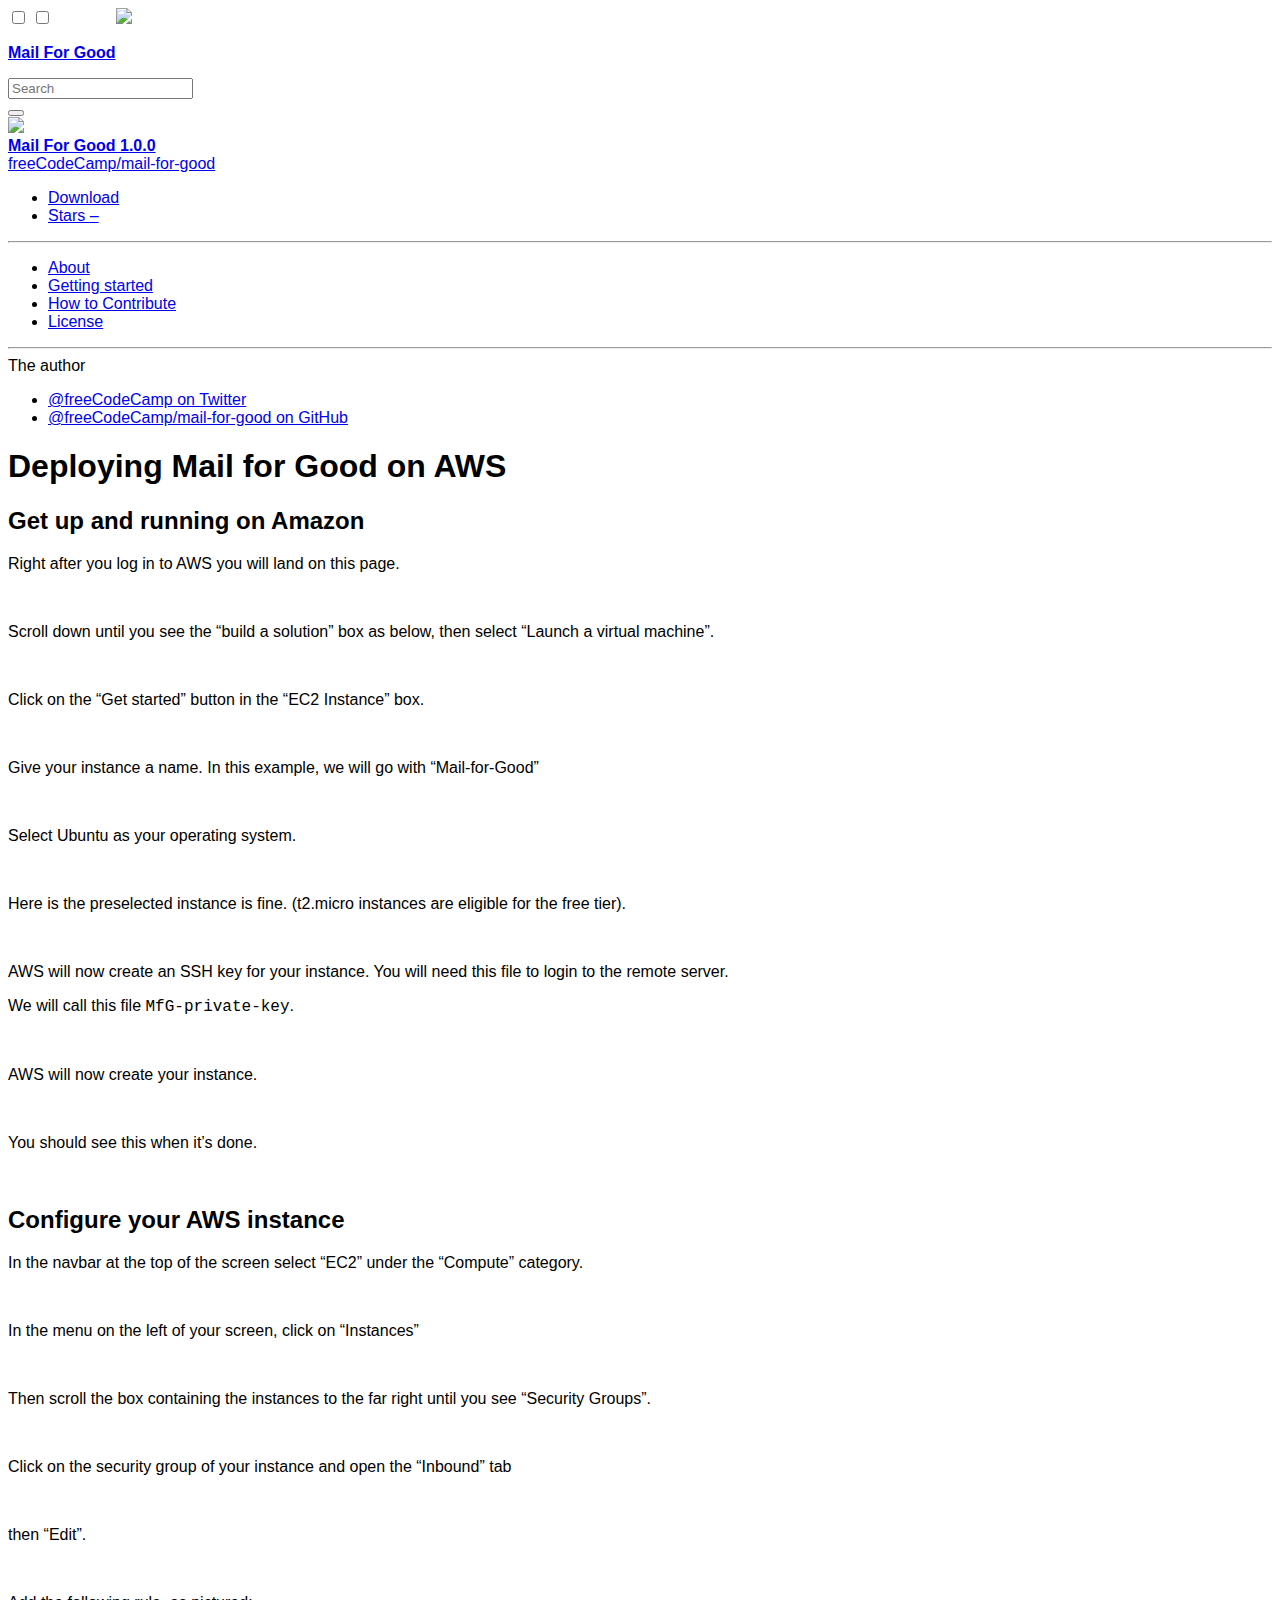
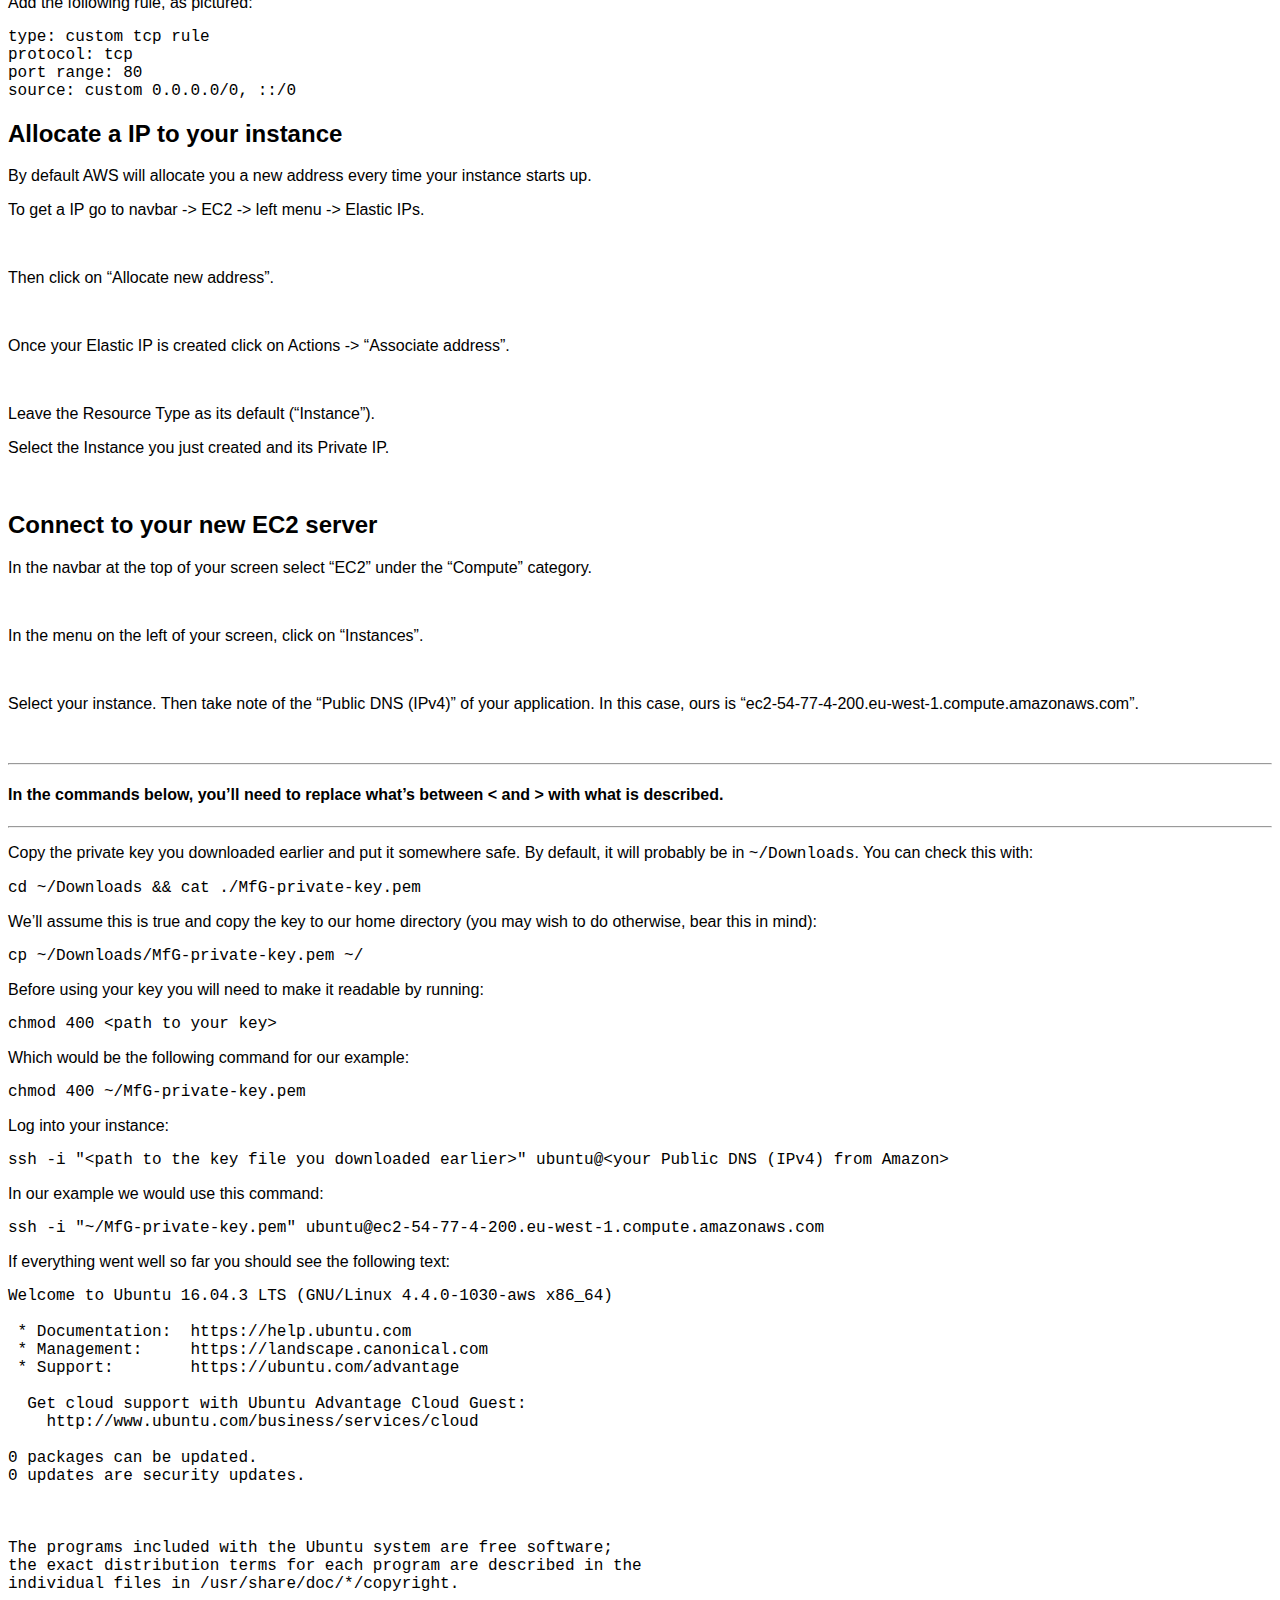
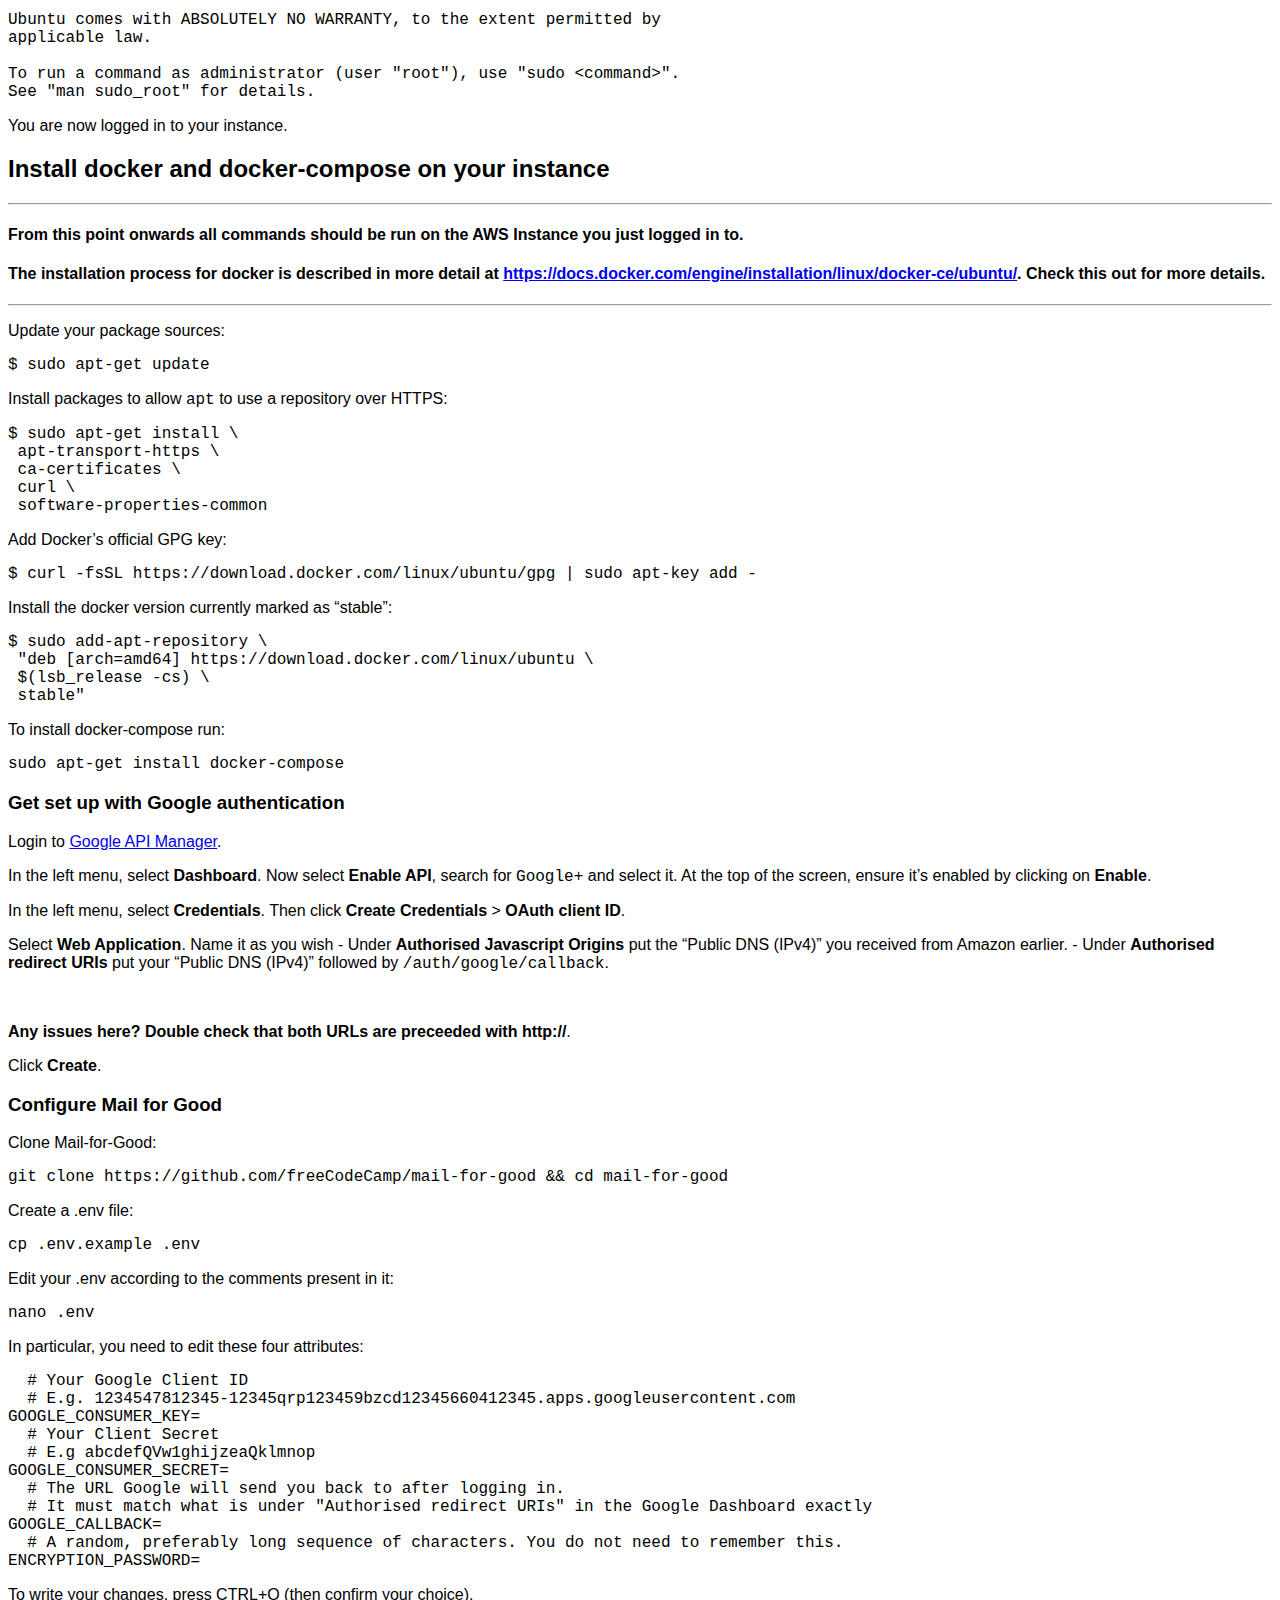
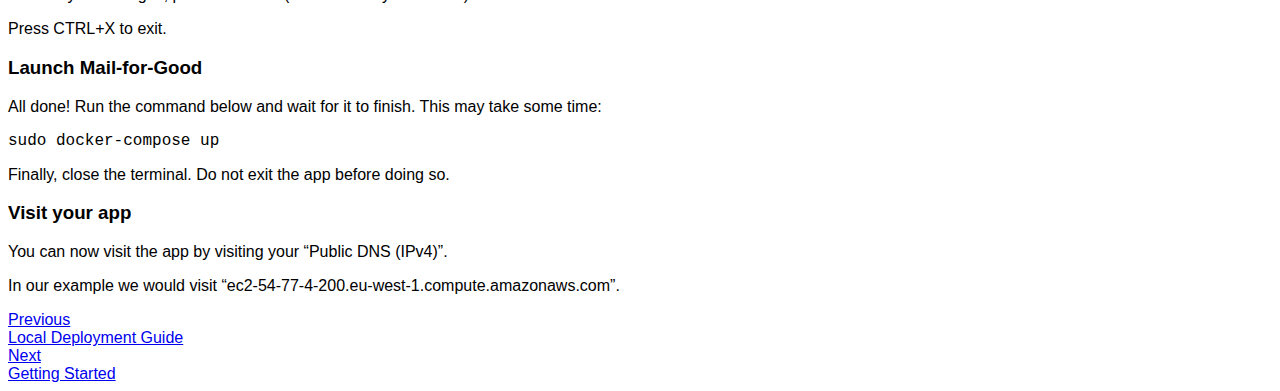
==== public/aws-deployment-guide/index.html @ 0693b425 "first test" ====
<!DOCTYPE html>
  
  
  
  
   <html class="no-js"> 

  <head lang="en-us">
    <meta charset="utf-8">
    <meta name="viewport" content="width=device-width,user-scalable=no,initial-scale=1,maximum-scale=1">
    <meta http-equiv="X-UA-Compatible" content="IE=10" />
    <title>Deploying Mail for Good on AWS - Mail For Good</title>
    <meta name="generator" content="Hugo 0.29" />

    
    <meta name="description" content="An open source app for sending millions of emails as cheaply as possible.">
    
    <link rel="canonical" href="/aws-deployment-guide/">
    
    <meta name="author" content="Free Code Camp">
    

    <meta property="og:url" content="/aws-deployment-guide/">
    <meta property="og:title" content="Mail For Good">
    <meta property="og:image" content="/logo.png">
    <meta name="apple-mobile-web-app-title" content="Mail For Good">
    <meta name="apple-mobile-web-app-capable" content="yes">
    <meta name="apple-mobile-web-app-status-bar-style" content="black-translucent">

    <link rel="shortcut icon" type="image/x-icon" href="/logo.png">
    <link rel="icon" type="image/x-icon" href="/logo.png">

    <style>
      @font-face {
        font-family: 'Icon';
        src: url('/fonts/icon.eot');
        src: url('/fonts/icon.eot')
               format('embedded-opentype'),
             url('/fonts/icon.woff')
               format('woff'),
             url('/fonts/icon.ttf')
               format('truetype'),
             url('/fonts/icon.svg')
               format('svg');
        font-weight: normal;
        font-style: normal;
      }
    </style>
    <link rel="stylesheet" href="/stylesheets/application.css">
    <link rel="stylesheet" href="/stylesheets/temporary.css">
    <link rel="stylesheet" href="/stylesheets/palettes.css">
    <link rel="stylesheet" href="/stylesheets/highlight/highlight.css">
    <link rel="stylesheet" type="text/css" href="/modal.css">

    
    
    
    <link rel="stylesheet" href="//fonts.googleapis.com/css?family=%27Lato%27%2c%20sans-serif:400,700|Ubuntu&#43;Mono">
    <style>
      body, input {
        font-family: '\27Lato\27, sans-serif', Helvetica, Arial, sans-serif;
      }
      pre, code {
        font-family: 'Ubuntu Mono', 'Courier New', 'Courier', monospace;
      }
    </style>

    
    <script src="/javascripts/modernizr.js"></script>

    

  </head>
  <body class="palette-primary-green palette-accent-yellow">



	
	


<div class="backdrop">
	<div class="backdrop-paper"></div>
</div>

<input class="toggle" type="checkbox" id="toggle-drawer">
<input class="toggle" type="checkbox" id="toggle-search">
<label class="toggle-button overlay" for="toggle-drawer"></label>

<header class="header">
	<nav aria-label="Header">
  <div class="bar default">
    <div class="button button-menu" role="button" aria-label="Menu">
      <label class="toggle-button icon icon-menu" for="toggle-drawer">
        <span></span>
      </label>
    </div>
    <div class="stretch">
      <div class="title" style="display: flex; align-items: flex-start;">
        <p style="font-weight: bold;"><a href="/">Mail For Good</a></p> <img src="/logo.png" style="max-height: 5rem; margin-top: -1.25rem;" />
      </div>
    </div>

    
    <div class="button button-twitter" role="button" aria-label="Twitter">
       <a href="https://twitter.com/freeCodeCamp" title="@freeCodeCamp on Twitter" target="_blank" class="toggle-button icon icon-twitter"></a>
    </div>
    

    
    <div class="button button-github" role="button" aria-label="GitHub">
      <a href="https://github.com/freeCodeCamp/mail-for-good" title="@freeCodeCamp/mail-for-good on GitHub" target="_blank" class="toggle-button icon icon-github"></a>
    </div>
    
    
        
  </div>
  <div class="bar search">
    <div class="button button-close" role="button" aria-label="Close">
      <label class="toggle-button icon icon-back" for="toggle-search"></label>
    </div>
    <div class="stretch">
      <div class="field">
        <input class="query" type="text" placeholder="Search" autocapitalize="off" autocorrect="off" autocomplete="off" spellcheck>
      </div>
    </div>
    <div class="button button-reset" role="button" aria-label="Search">
      <button class="toggle-button icon icon-close" id="reset-search"></button>
    </div>
  </div>
</nav>
</header>

<main class="main">
	<div class="drawer">
		<nav aria-label="Navigation">
  <a href="https://github.com/freeCodeCamp/mail-for-good" class="project">
    <div class="banner">
      
        <div class="logo">
          <img src="/logo.png">
        </div>
      
      <div class="name">
        <strong>Mail For Good <span class="version">1.0.0</span></strong>
        
          <br>
          freeCodeCamp/mail-for-good
        
      </div>
    </div>
  </a>

  <div class="scrollable">
    <div class="wrapper">
      
        <ul class="repo">
          <li class="repo-download">
            <a href="https://github.com/freeCodeCamp/mail-for-good/archive/master.zip" target="_blank" title="Download" data-action="download">
              <i class="icon icon-download"></i> Download
            </a>
          </li>
          <li class="repo-stars">
            <a href="https://github.com/freeCodeCamp/mail-for-good/stargazers" target="_blank" title="Stargazers" data-action="star">
              <i class="icon icon-star"></i> Stars
              <span class="count">&ndash;</span>
            </a>
          </li>
        </ul>
        <hr>
      

      <div class="toc">
        
        <ul>
          




<li>
  
    



<a  title="About" href="/">
	
	About
</a>



  
</li>



<li>
  
    



<a  title="Getting started" href="/getting-started/">
	
	Getting started
</a>



  
</li>



<li>
  
    



<a  title="How to Contribute" href="/how-to-contribute/">
	
	How to Contribute
</a>



  
</li>



<li>
  
    



<a  title="License" href="/license/">
	
	License
</a>



  
</li>


        </ul>
        

        
        <hr>
        <span class="section">The author</span>
        
        <ul>
          
          <li>
            <a href="https://twitter.com/freeCodeCamp" target="_blank" title="@freeCodeCamp on Twitter">
              @freeCodeCamp on Twitter
            </a>
          </li>
          

          
          <li>
            <a href="https://github.com/freeCodeCamp/mail-for-good" target="_blank" title="@freeCodeCamp/mail-for-good on GitHub">
              @freeCodeCamp/mail-for-good on GitHub
            </a>
          </li>
          

          
        </ul>
        
      </div>
    </div>
  </div>
</nav>

	</div>

	<article class="article">
		<div class="wrapper">
			<h1>Deploying Mail for Good on AWS </h1>

			

<h2 id="get-up-and-running-on-amazon">Get up and running on Amazon</h2>

<p>Right after you log in to AWS you will land on this page.</p>

<p><img src="/1.png" alt="" /></p>

<p>Scroll down until you see the &ldquo;build a solution&rdquo; box as below, then select &ldquo;Launch a virtual machine&rdquo;.</p>

<p><img src="/2.png" alt="" /></p>

<p>Click on the &ldquo;Get started&rdquo; button in the &ldquo;EC2 Instance&rdquo; box.</p>

<p><img src="/3.png" alt="" /></p>

<p>Give your instance a name. In this example, we will go with &ldquo;Mail-for-Good&rdquo;</p>

<p><img src="/4.png" alt="" /></p>

<p>Select Ubuntu as your operating system.</p>

<p><img src="/5.png" alt="" /></p>

<p>Here is the preselected instance is fine. (t2.micro instances are eligible for the free tier).</p>

<p><img src="/6.png" alt="" /></p>

<p>AWS will now create an SSH key for your instance. You will need this file to login to the remote server.</p>

<p>We will call this file <code>MfG-private-key</code>.</p>

<p><img src="/7.png" alt="" /></p>

<p>AWS will now create your instance.</p>

<p><img src="/8.png" alt="" /></p>

<p>You should see this when it&rsquo;s done.</p>

<p><img src="/9.png" alt="" /></p>

<h2 id="configure-your-aws-instance">Configure your AWS instance</h2>

<p>In the navbar at the top of the screen select &ldquo;EC2&rdquo; under the &ldquo;Compute&rdquo; category.</p>

<p><img src="/10.png" alt="" /></p>

<p>In the menu on the left of your screen, click on &ldquo;Instances&rdquo;</p>

<p><img src="/11.png" alt="" /></p>

<p>Then scroll the box containing the instances to the far right until you see &ldquo;Security Groups&rdquo;.</p>

<p><img src="/13.png" alt="" /></p>

<p>Click on the security group of your instance and open the &ldquo;Inbound&rdquo; tab</p>

<p><img src="/14.png" alt="" /></p>

<p>then &ldquo;Edit&rdquo;.</p>

<p><img src="/15.png" alt="" /></p>

<p>Add the following rule, as pictured:</p>

<pre><code>type: custom tcp rule
protocol: tcp
port range: 80
source: custom 0.0.0.0/0, ::/0
</code></pre>

<h2 id="allocate-a-ip-to-your-instance">Allocate a  IP to your instance</h2>

<p>By default AWS will allocate you a new address every time your instance starts up.</p>

<p>To get a  IP go to navbar -&gt; EC2 -&gt; left menu -&gt; Elastic IPs.</p>

<p><img src="/navbar_ec2_elasticIP.png" alt="" /></p>

<p>Then click on &ldquo;Allocate new address&rdquo;.</p>

<p><img src="/elastic_allocate_new.png" alt="" /></p>

<p>Once your Elastic IP is created click on Actions -&gt; &ldquo;Associate address&rdquo;.</p>

<p><img src="/elastic_associate.png" alt="" /></p>

<p>Leave the Resource Type as its default (&ldquo;Instance&rdquo;).</p>

<p>Select the Instance you just created and its Private IP.</p>

<p><img src="/elastic_associate_conf.png" alt="" /></p>

<h2 id="connect-to-your-new-ec2-server">Connect to your new EC2 server</h2>

<p>In the navbar at the top of your screen select &ldquo;EC2&rdquo; under the &ldquo;Compute&rdquo; category.</p>

<p><img src="/10.png" alt="" /></p>

<p>In the menu on the left of your screen, click on &ldquo;Instances&rdquo;.</p>

<p><img src="/11.png" alt="" /></p>

<p>Select your instance. Then take note of the &ldquo;Public DNS (IPv4)&rdquo; of your application. In this case, ours is &ldquo;ec2-54-77-4-200.eu-west-1.compute.amazonaws.com&rdquo;.</p>

<p><img src="/12.png" alt="" /></p>

<hr />

<h4 id="in-the-commands-below-you-ll-need-to-replace-what-s-between-and-with-what-is-described">In the commands below, you&rsquo;ll need to replace what&rsquo;s between &lt; and &gt; with what is described.</h4>

<hr />

<p>Copy the private key you downloaded earlier and put it somewhere safe. By default, it will probably be in <code>~/Downloads</code>. You can check this with:</p>

<pre><code>cd ~/Downloads &amp;&amp; cat ./MfG-private-key.pem
</code></pre>

<p>We&rsquo;ll assume this is true and copy the key to our home directory (you may wish to do otherwise, bear this in mind):</p>

<pre><code>cp ~/Downloads/MfG-private-key.pem ~/
</code></pre>

<p>Before using your key you will need to make it readable by running:</p>

<pre><code>chmod 400 &lt;path to your key&gt;
</code></pre>

<p>Which would be the following command for our example:</p>

<pre><code>chmod 400 ~/MfG-private-key.pem
</code></pre>

<p>Log into your instance:</p>

<pre><code>ssh -i &quot;&lt;path to the key file you downloaded earlier&gt;&quot; ubuntu@&lt;your Public DNS (IPv4) from Amazon&gt;
</code></pre>

<p>In our example we would use this command:</p>

<pre><code>ssh -i &quot;~/MfG-private-key.pem&quot; ubuntu@ec2-54-77-4-200.eu-west-1.compute.amazonaws.com
</code></pre>

<p>If everything went well so far you should see the following text:</p>

<pre><code>Welcome to Ubuntu 16.04.3 LTS (GNU/Linux 4.4.0-1030-aws x86_64)

 * Documentation:  https://help.ubuntu.com
 * Management:     https://landscape.canonical.com
 * Support:        https://ubuntu.com/advantage

  Get cloud support with Ubuntu Advantage Cloud Guest:
    http://www.ubuntu.com/business/services/cloud

0 packages can be updated.
0 updates are security updates.



The programs included with the Ubuntu system are free software;
the exact distribution terms for each program are described in the
individual files in /usr/share/doc/*/copyright.

Ubuntu comes with ABSOLUTELY NO WARRANTY, to the extent permitted by
applicable law.

To run a command as administrator (user &quot;root&quot;), use &quot;sudo &lt;command&gt;&quot;.
See &quot;man sudo_root&quot; for details.
</code></pre>

<p>You are now logged in to your instance.</p>

<h2 id="install-docker-and-docker-compose-on-your-instance">Install docker and docker-compose on your instance</h2>

<hr />

<h4 id="from-this-point-onwards-all-commands-should-be-run-on-the-aws-instance-you-just-logged-in-to">From this point onwards all commands should be run on the AWS Instance you just logged in to.</h4>

<h4 id="the-installation-process-for-docker-is-described-in-more-detail-at-https-docs-docker-com-engine-installation-linux-docker-ce-ubuntu-check-this-out-for-more-details">The installation process for docker is described in more detail at <a href="https://docs.docker.com/engine/installation/linux/docker-ce/ubuntu/">https://docs.docker.com/engine/installation/linux/docker-ce/ubuntu/</a>. Check this out for more details.</h4>

<hr />

<p>Update your package sources:</p>

<pre><code>$ sudo apt-get update
</code></pre>

<p>Install packages to allow <code>apt</code> to use a repository over HTTPS:</p>

<pre><code>$ sudo apt-get install \
 apt-transport-https \
 ca-certificates \
 curl \
 software-properties-common
</code></pre>

<p>Add Docker’s official GPG key:</p>

<pre><code>$ curl -fsSL https://download.docker.com/linux/ubuntu/gpg | sudo apt-key add -
</code></pre>

<p>Install the docker version currently marked as &ldquo;stable&rdquo;:</p>

<pre><code>$ sudo add-apt-repository \
 &quot;deb [arch=amd64] https://download.docker.com/linux/ubuntu \
 $(lsb_release -cs) \
 stable&quot;
</code></pre>

<p>To install docker-compose run:</p>

<pre><code>sudo apt-get install docker-compose
</code></pre>

<h3 id="get-set-up-with-google-authentication">Get set up with Google authentication</h3>

<p>Login to <a href="https://console.developers.google.com/apis/">Google API Manager</a>.</p>

<p>In the left menu, select <strong>Dashboard</strong>. Now select <strong>Enable API</strong>, search for <code>Google+</code> and select it. At the top of the screen, ensure it&rsquo;s enabled by clicking on <strong>Enable</strong>.</p>

<p>In the left menu, select <strong>Credentials</strong>. Then click <strong>Create Credentials</strong> &gt; <strong>OAuth client ID</strong>.</p>

<p>Select <strong>Web Application</strong>. Name it as you wish
  - Under <strong>Authorised Javascript Origins</strong> put the “Public DNS (IPv4)” you received from Amazon earlier.
  - Under <strong>Authorised redirect URIs</strong> put your “Public DNS (IPv4)” followed by <code>/auth/google/callback</code>.</p>

<p><img src="/google_origins.png" alt="" /></p>

<p><strong>Any issues here? Double check that both URLs are preceeded with http://</strong>.</p>

<p>Click <strong>Create</strong>.</p>

<h3 id="configure-mail-for-good">Configure Mail for Good</h3>

<p>Clone Mail-for-Good:</p>

<pre><code>git clone https://github.com/freeCodeCamp/mail-for-good &amp;&amp; cd mail-for-good
</code></pre>

<p>Create a .env file:</p>

<pre><code>cp .env.example .env
</code></pre>

<p>Edit your .env according to the comments present in it:</p>

<pre><code>nano .env
</code></pre>

<p>In particular, you need to edit these four attributes:</p>

<pre><code>  # Your Google Client ID
  # E.g. 1234547812345-12345qrp123459bzcd12345660412345.apps.googleusercontent.com
GOOGLE_CONSUMER_KEY=
  # Your Client Secret
  # E.g abcdefQVw1ghijzeaQklmnop
GOOGLE_CONSUMER_SECRET=
  # The URL Google will send you back to after logging in.
  # It must match what is under &quot;Authorised redirect URIs&quot; in the Google Dashboard exactly
GOOGLE_CALLBACK=
  # A random, preferably long sequence of characters. You do not need to remember this.
ENCRYPTION_PASSWORD=
</code></pre>

<p>To write your changes, press CTRL+O (then confirm your choice).</p>

<p>Press CTRL+X to exit.</p>

<h3 id="launch-mail-for-good">Launch Mail-for-Good</h3>

<p>All done! Run the command below and wait for it to finish. This may take some time:</p>

<pre><code>sudo docker-compose up
</code></pre>

<p>Finally, close the terminal. Do not exit the app before doing so.</p>

<h3 id="visit-your-app">Visit your app</h3>

<p>You can now visit the app by visiting your &ldquo;Public DNS (IPv4)&rdquo;.</p>

<p>In our example we would visit &ldquo;ec2-54-77-4-200.eu-west-1.compute.amazonaws.com&rdquo;.</p>


			<footer class="footer">
				

<nav class="pagination" aria-label="Footer">
  <div class="previous">
  
      <a href="/local-deployment-guide/" title="Local Deployment Guide">
        <span class="direction">
          Previous
        </span>
        <div class="page">
          <div class="button button-previous" role="button" aria-label="Previous">
            <i class="icon icon-back"></i>
          </div>
          <div class="stretch">
            <div class="title">
              Local Deployment Guide
            </div>
          </div>
        </div>
      </a>
  
  </div>

  <div class="next">
  
      <a href="/getting-started/" title="Getting Started">
        <span class="direction">
          Next
        </span>
        <div class="page">
          <div class="stretch">
            <div class="title">
              Getting Started
            </div>
          </div>
          <div class="button button-next" role="button" aria-label="Next">
            <i class="icon icon-forward"></i>
          </div>
        </div>
      </a>
  
  </div>
</nav>





			</footer>
		</div>
	</article>

	<div class="results" role="status" aria-live="polite">
		<div class="scrollable">
			<div class="wrapper">
				<div class="meta"></div>
				<div class="list"></div>
			</div>
		</div>
	</div>
</main>

    <script>
    
      var base_url = '\/';
      var repo_id  = 'freeCodeCamp\/mail-for-good';
    
    </script>

    <script src="/javascripts/application.js"></script>
    

    <script>
      /* Add headers to scrollspy */
      var headers   = document.getElementsByTagName("h2");
      var scrollspy = document.getElementById('scrollspy');

      if(scrollspy) {
        if(headers.length > 0) {
          for(var i = 0; i < headers.length; i++) {
            var li = document.createElement("li");
            li.setAttribute("class", "anchor");

            var a  = document.createElement("a");
            a.setAttribute("href", "#" + headers[i].id);
            a.setAttribute("title", headers[i].innerHTML);
            a.innerHTML = headers[i].innerHTML;

            li.appendChild(a)
            scrollspy.appendChild(li);
          }
        } else {
          scrollspy.parentElement.removeChild(scrollspy)
        }


        /* Add permanent link next to the headers */
        var headers = document.querySelectorAll("h1, h2, h3, h4, h5, h6");

        for(var i = 0; i < headers.length; i++) {
            var a = document.createElement("a");
            a.setAttribute("class", "headerlink");
            a.setAttribute("href", "#" + headers[i].id);
            a.setAttribute("title", "Permanent link")
            a.innerHTML = "#";
            headers[i].appendChild(a);
        }
      }
    </script>

    

    <script src="//cdnjs.cloudflare.com/ajax/libs/highlight.js/9.8.0/highlight.min.js"></script>
    <script>hljs.initHighlightingOnLoad();</script>
  </body>
</html>
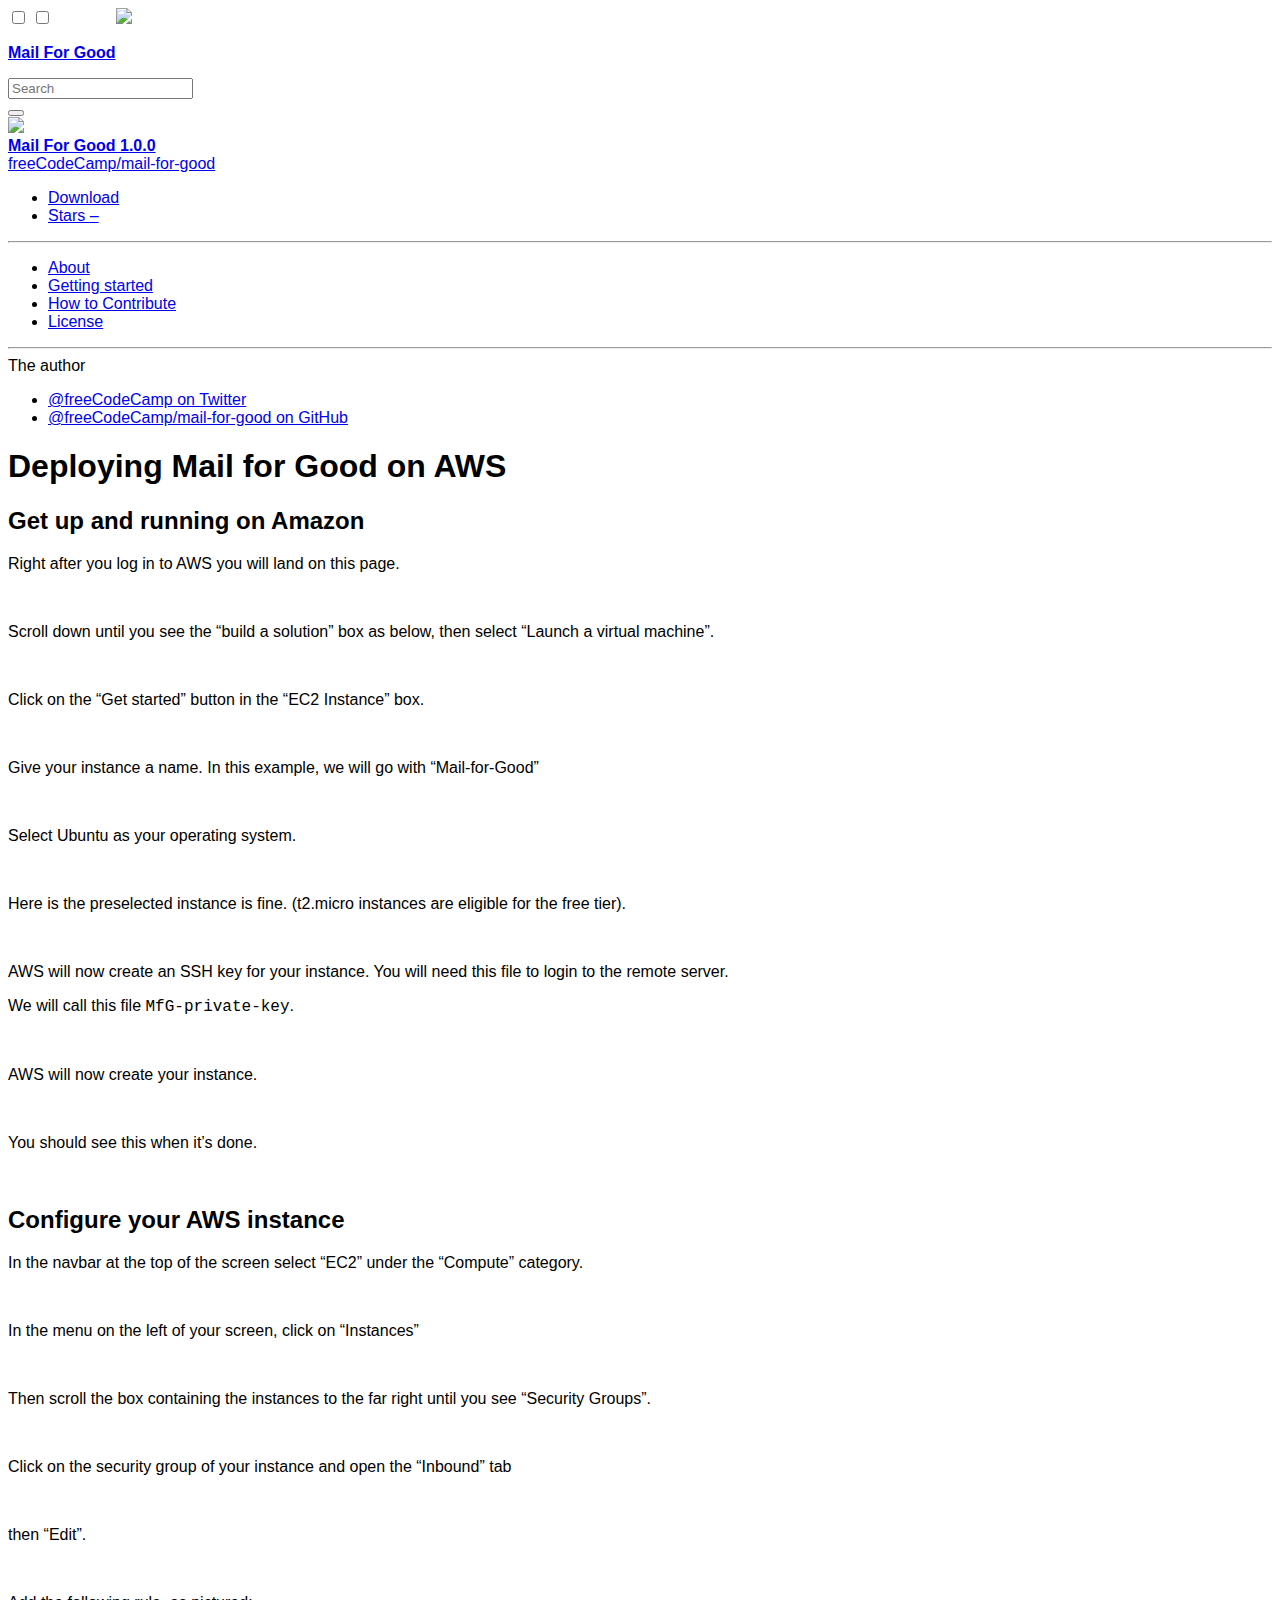
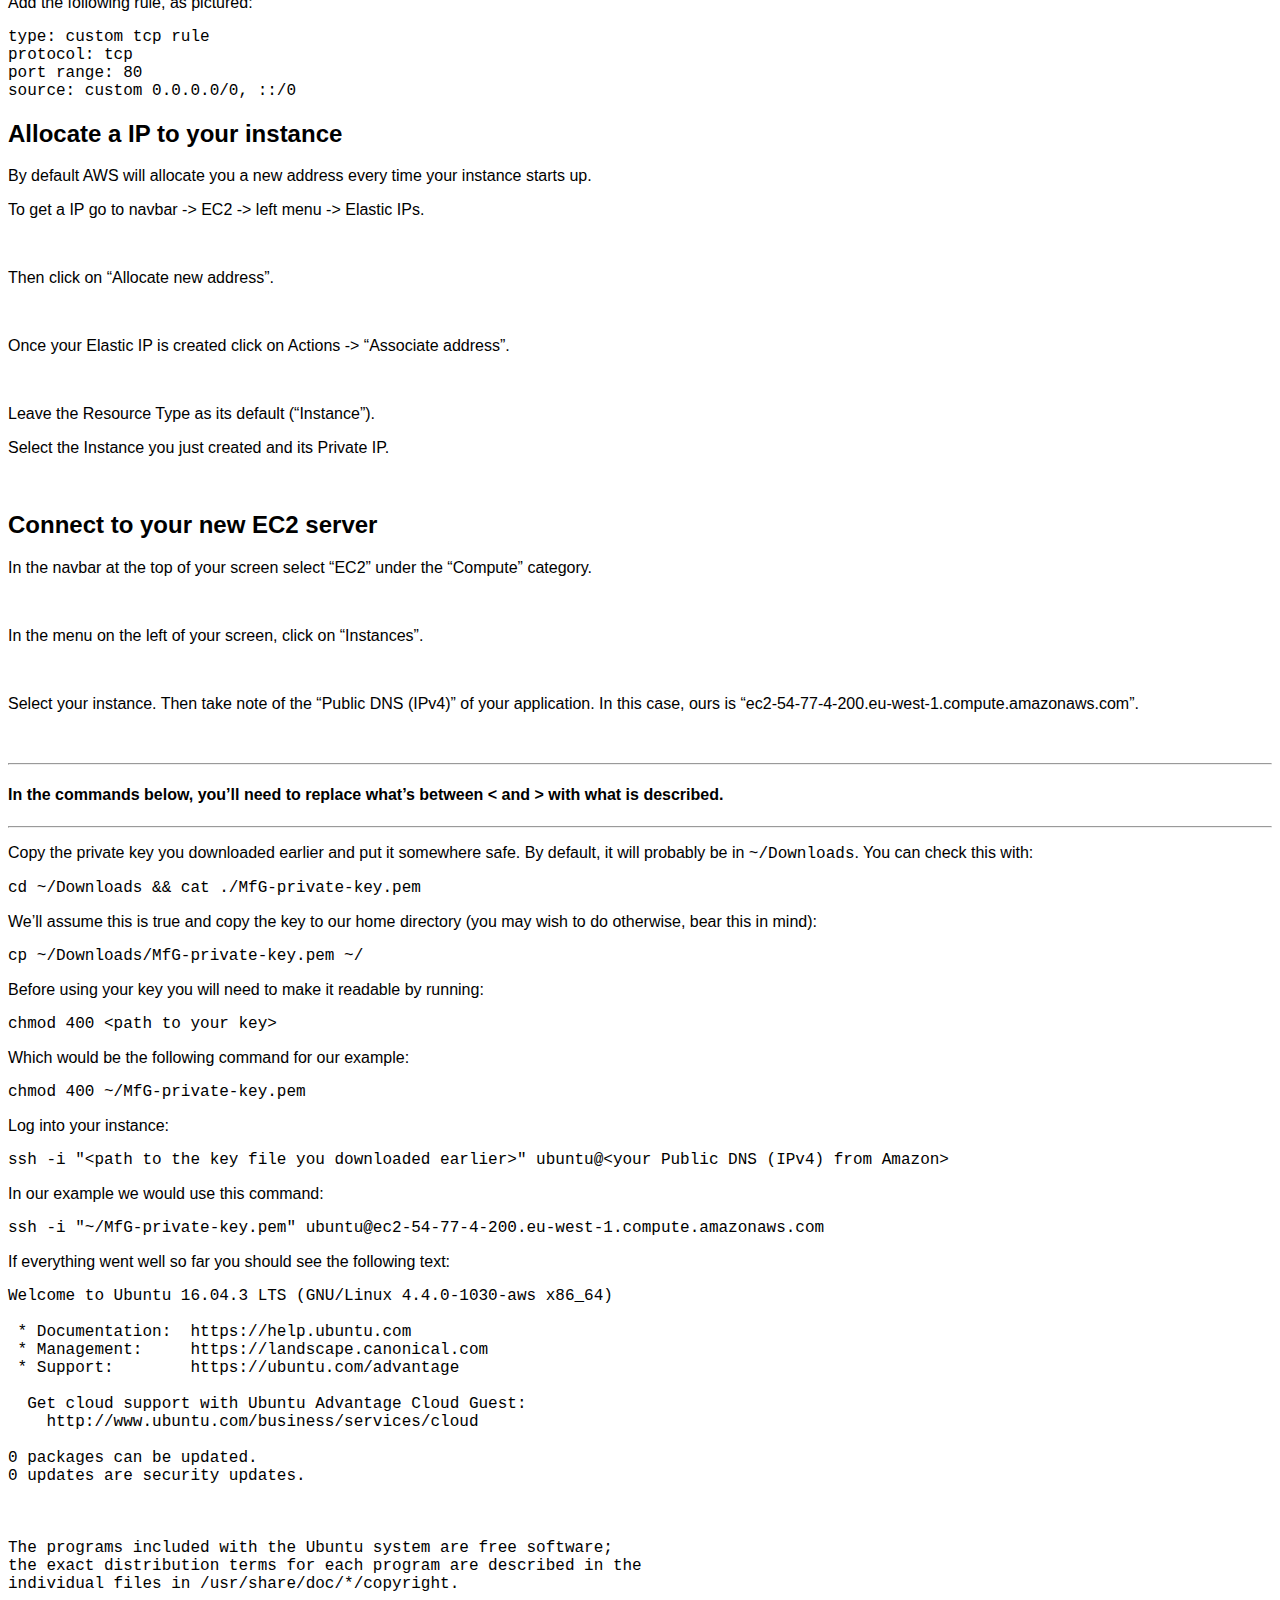
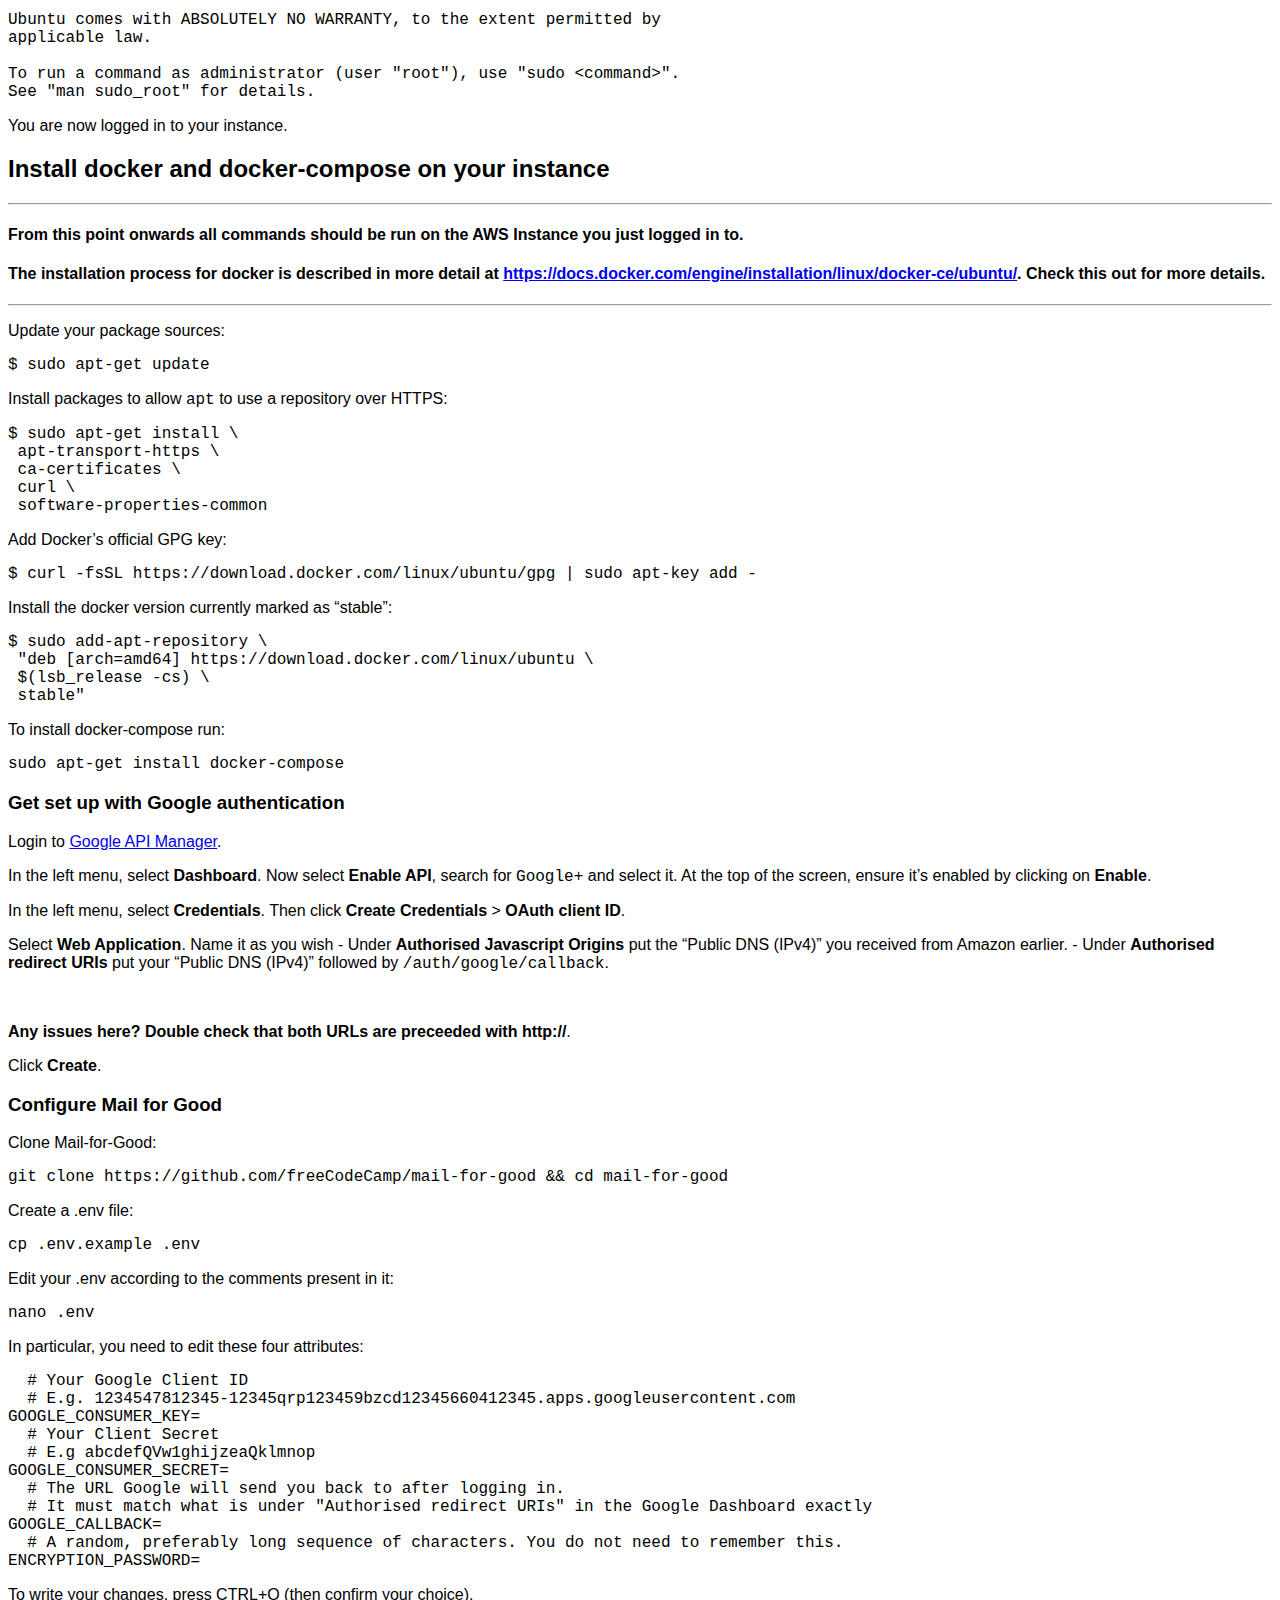
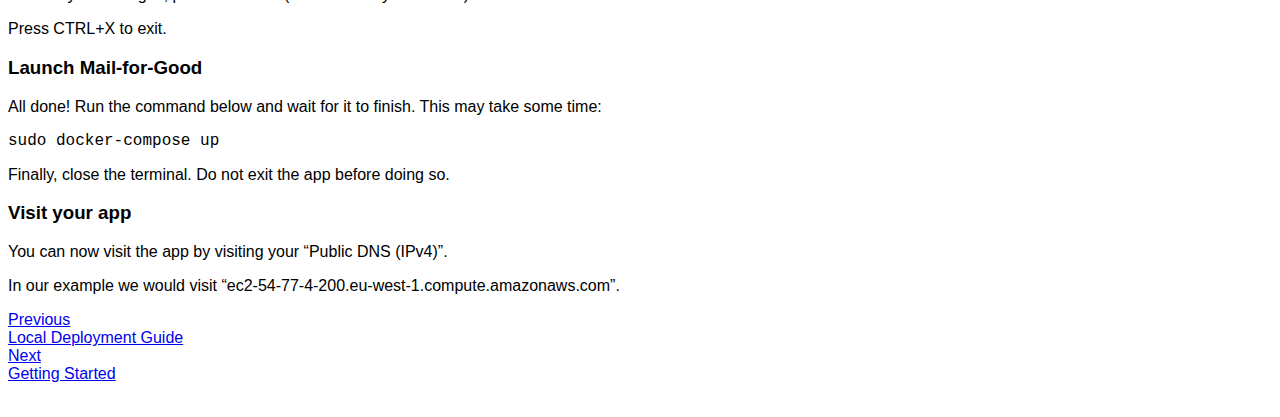
==== commit 74568ce1: "add modal html" ====
--- a/public/aws-deployment-guide/index.html
+++ b/public/aws-deployment-guide/index.html
@@ -620,6 +620,12 @@
 
 
 
+  </div>
+  <section id="modal-wrap">
+  <div id="modal">
+    <img id="modal-image"></img>
+    <p id="modal-close-button"></p>
+</section>
 
 			</footer>
 		</div>
@@ -684,7 +690,7 @@
     </script>
 
     
-
+    <script src="/modal.js"></script>
     <script src="//cdnjs.cloudflare.com/ajax/libs/highlight.js/9.8.0/highlight.min.js"></script>
     <script>hljs.initHighlightingOnLoad();</script>
   </body>
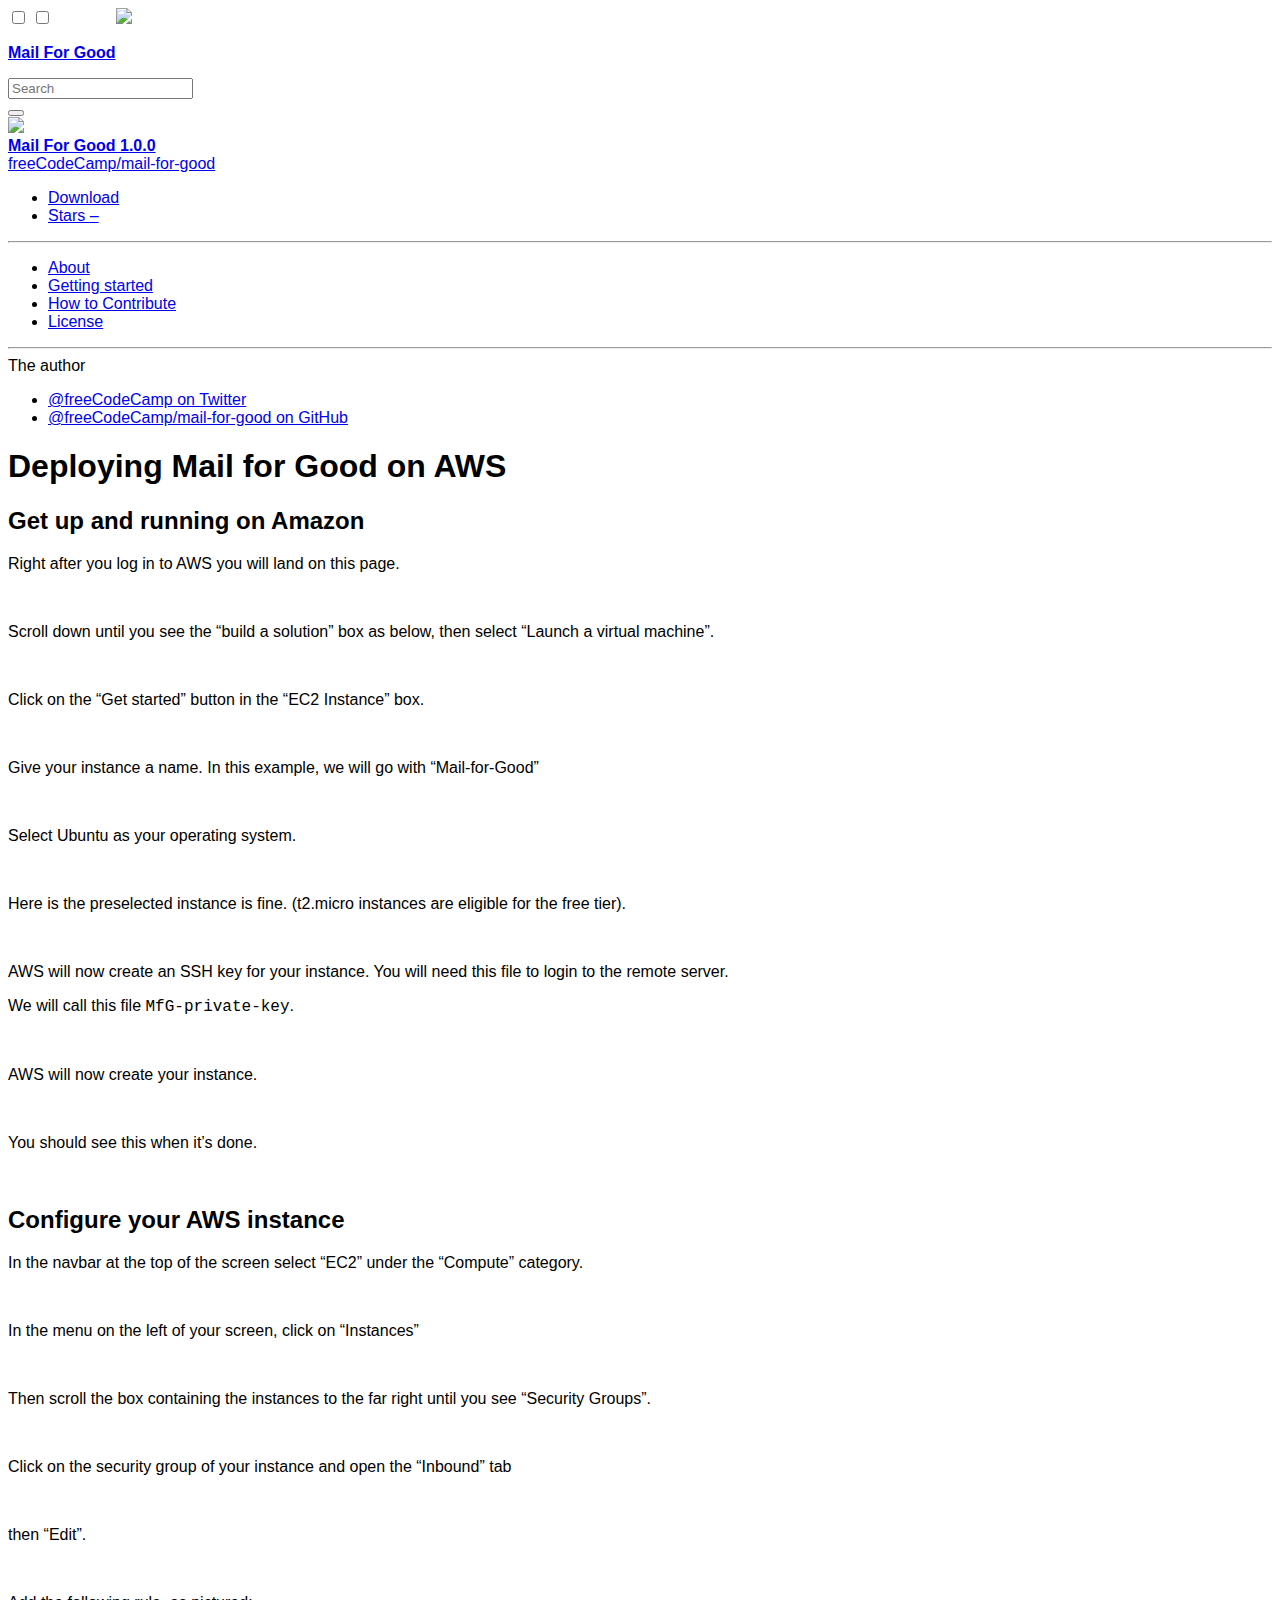
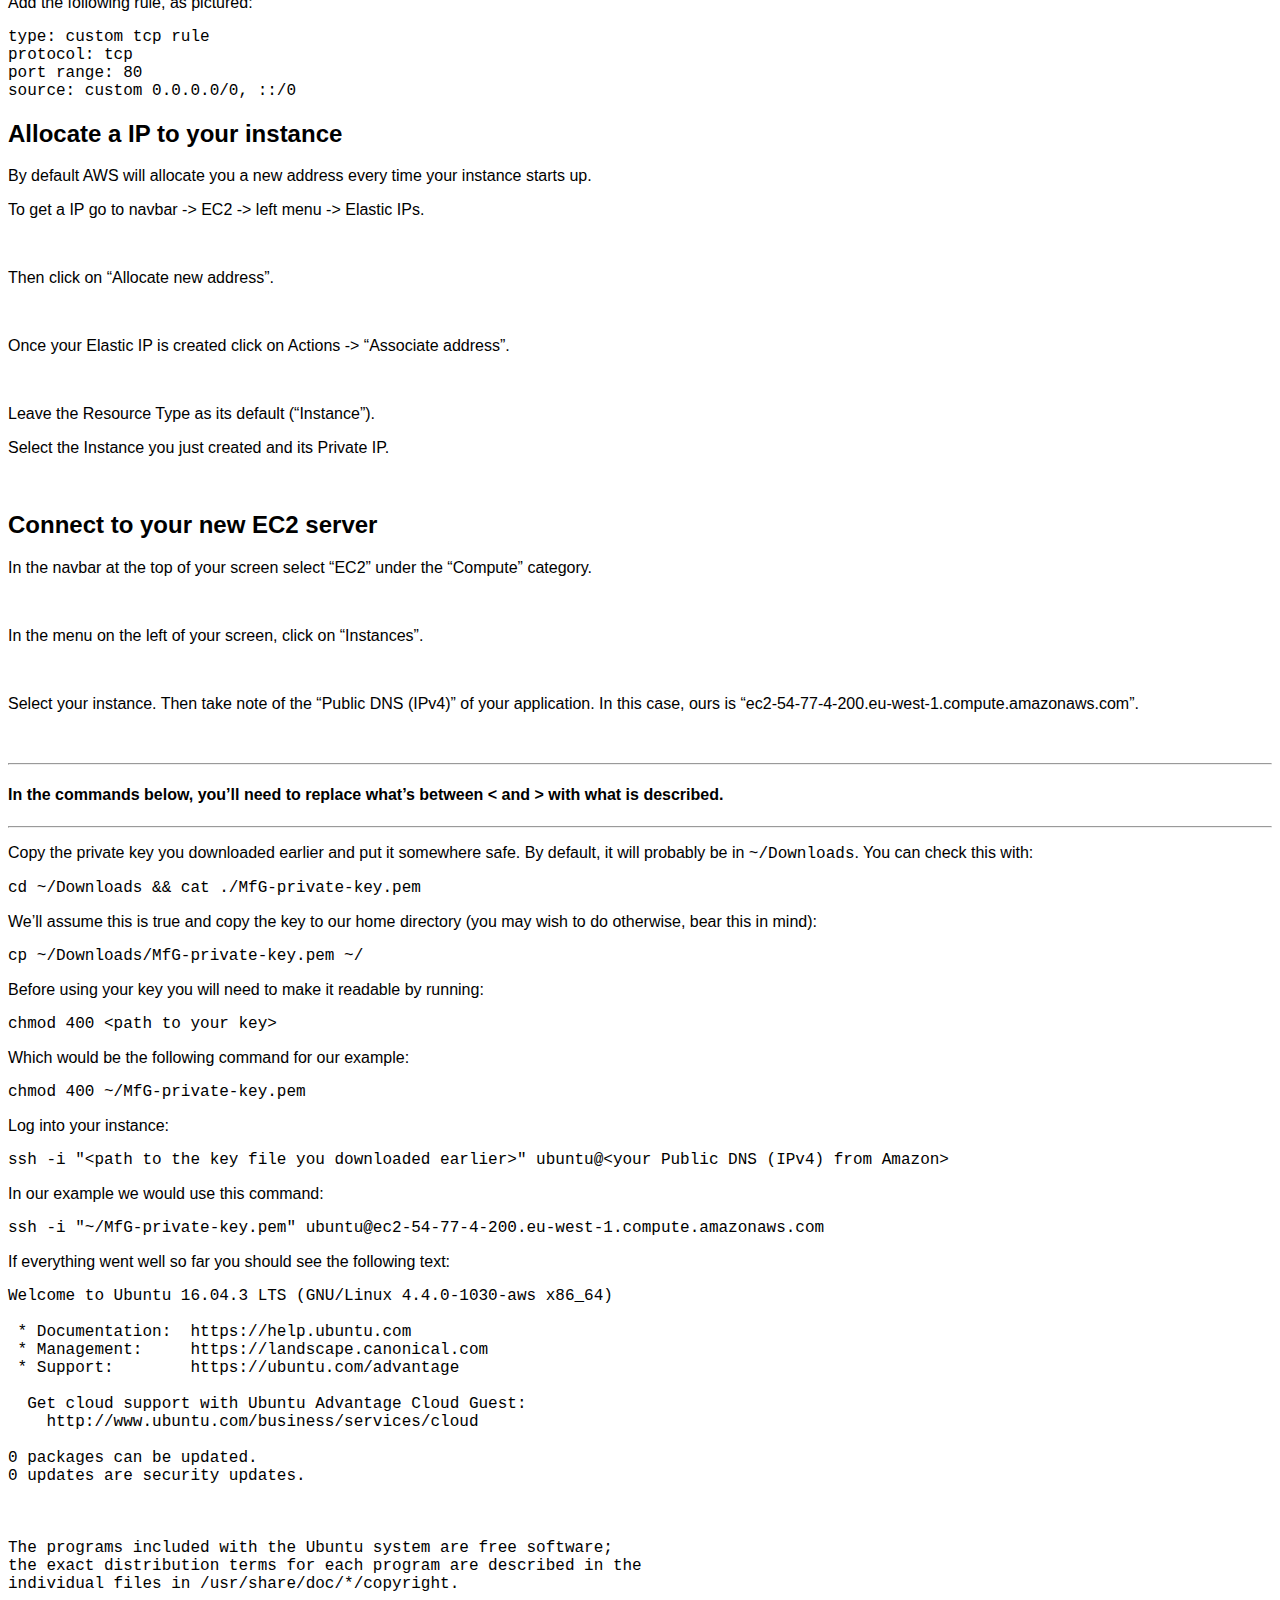
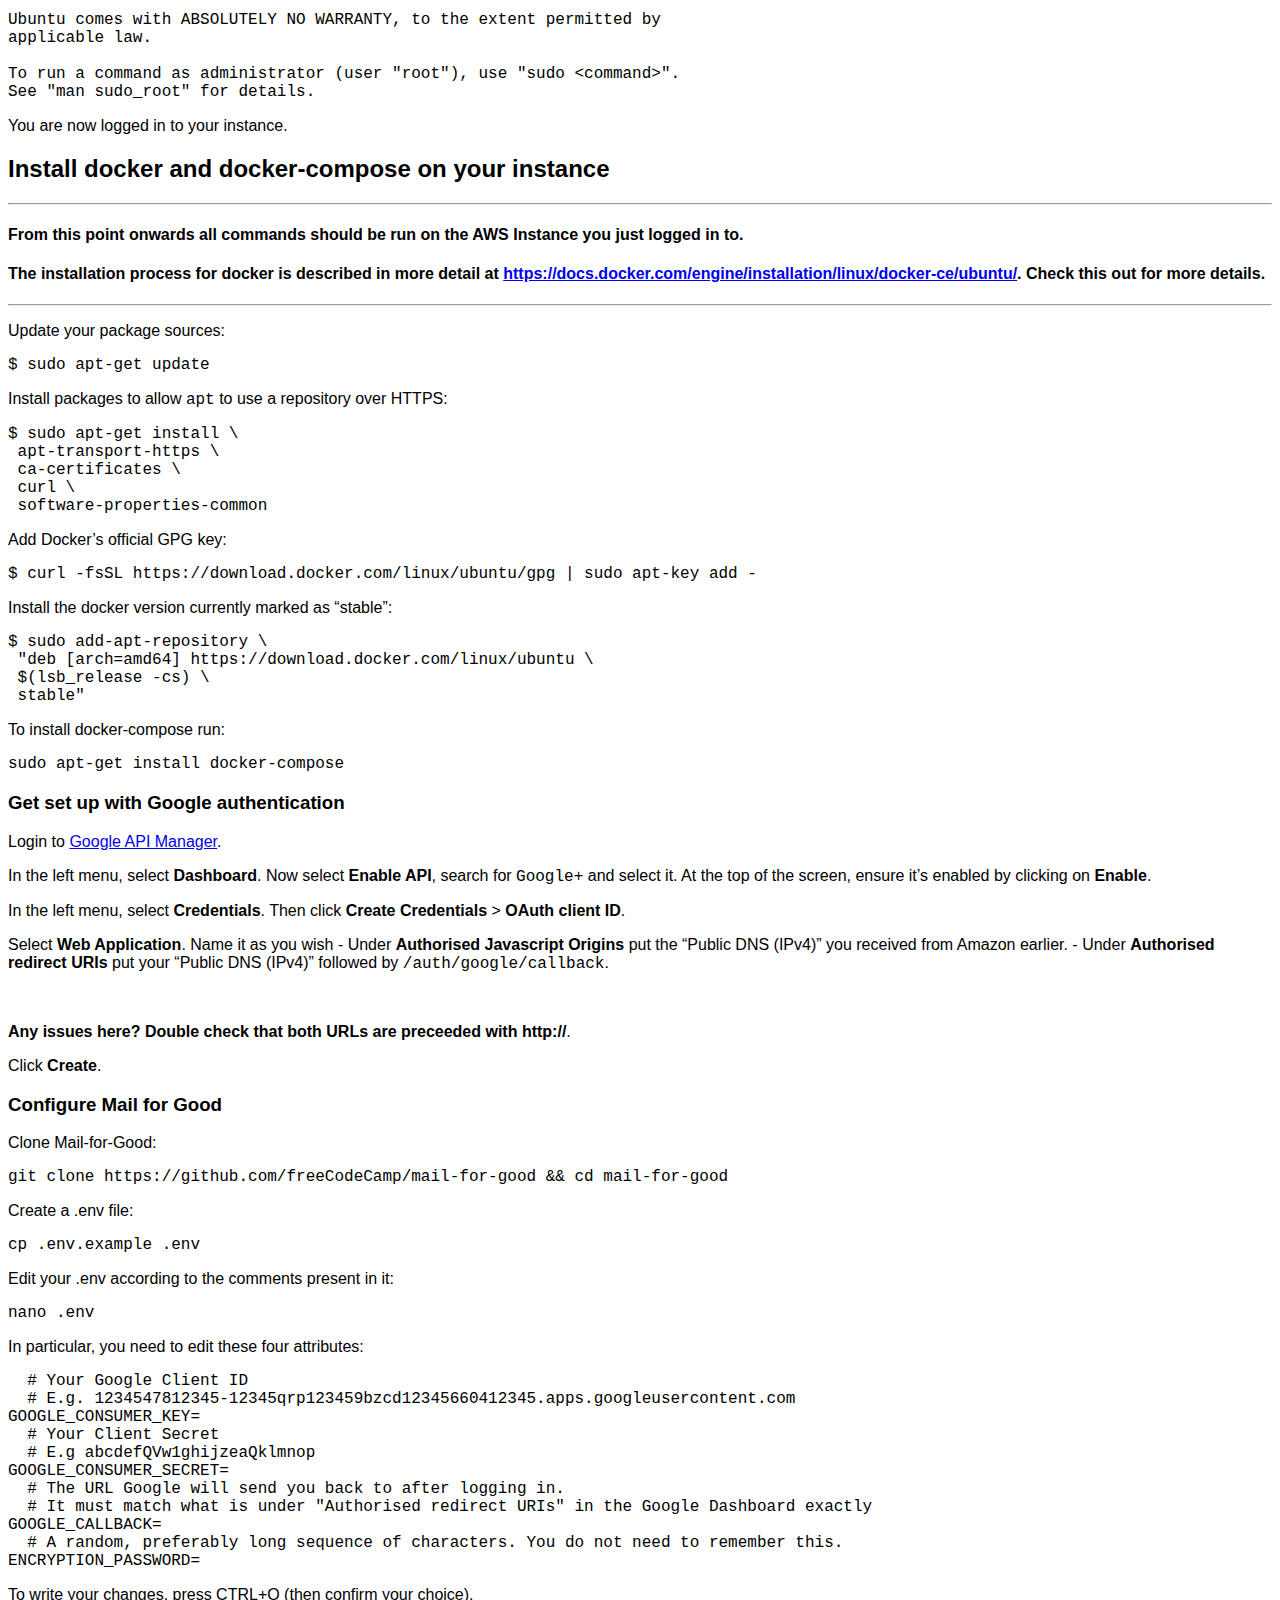
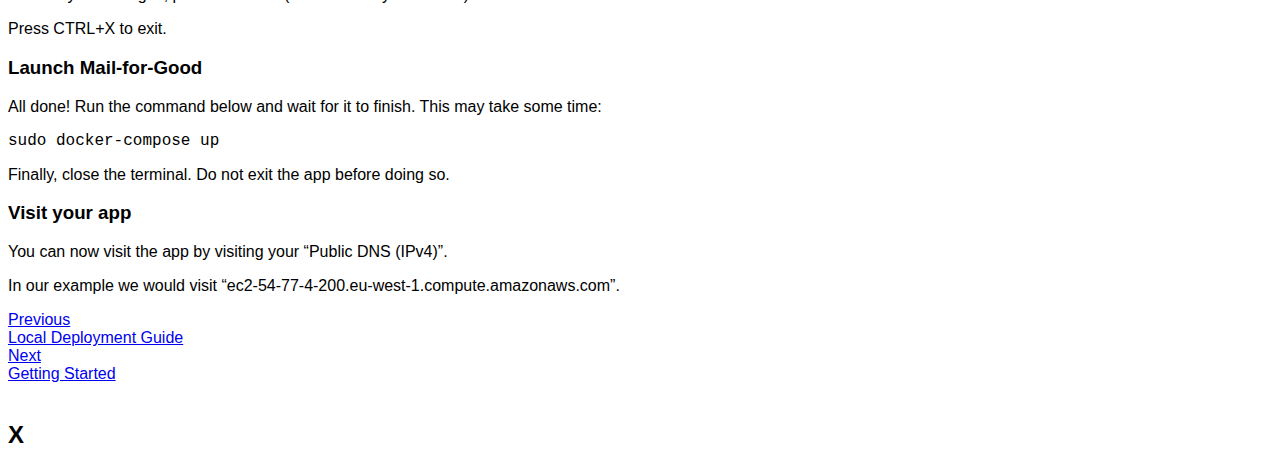
==== commit cea6a122: "rem es6" ====
--- a/public/aws-deployment-guide/index.html
+++ b/public/aws-deployment-guide/index.html
@@ -50,7 +50,6 @@
     <link rel="stylesheet" href="/stylesheets/temporary.css">
     <link rel="stylesheet" href="/stylesheets/palettes.css">
     <link rel="stylesheet" href="/stylesheets/highlight/highlight.css">
-    <link rel="stylesheet" type="text/css" href="/modal.css">
 
     
     
@@ -65,6 +64,8 @@
       }
     </style>
 
+    
+    <link rel="stylesheet" href="/modal.css">
     
     <script src="/javascripts/modernizr.js"></script>
 
@@ -621,10 +622,13 @@
 
 
   </div>
-  <section id="modal-wrap">
+<section id="modal-wrap">
   <div id="modal">
-    <img id="modal-image"></img>
-    <p id="modal-close-button"></p>
+    <img src="" id='modal-image' alt="">
+    <div id="modal-close-button">
+       <h2>X</h2>
+    </div>
+  </div>
 </section>
 
 			</footer>
@@ -649,6 +653,8 @@
     </script>
 
     <script src="/javascripts/application.js"></script>
+    
+    <script src="/modal.js"></script>
     
 
     <script>
@@ -690,7 +696,6 @@
     </script>
 
     
-    <script src="/modal.js"></script>
     <script src="//cdnjs.cloudflare.com/ajax/libs/highlight.js/9.8.0/highlight.min.js"></script>
     <script>hljs.initHighlightingOnLoad();</script>
   </body>
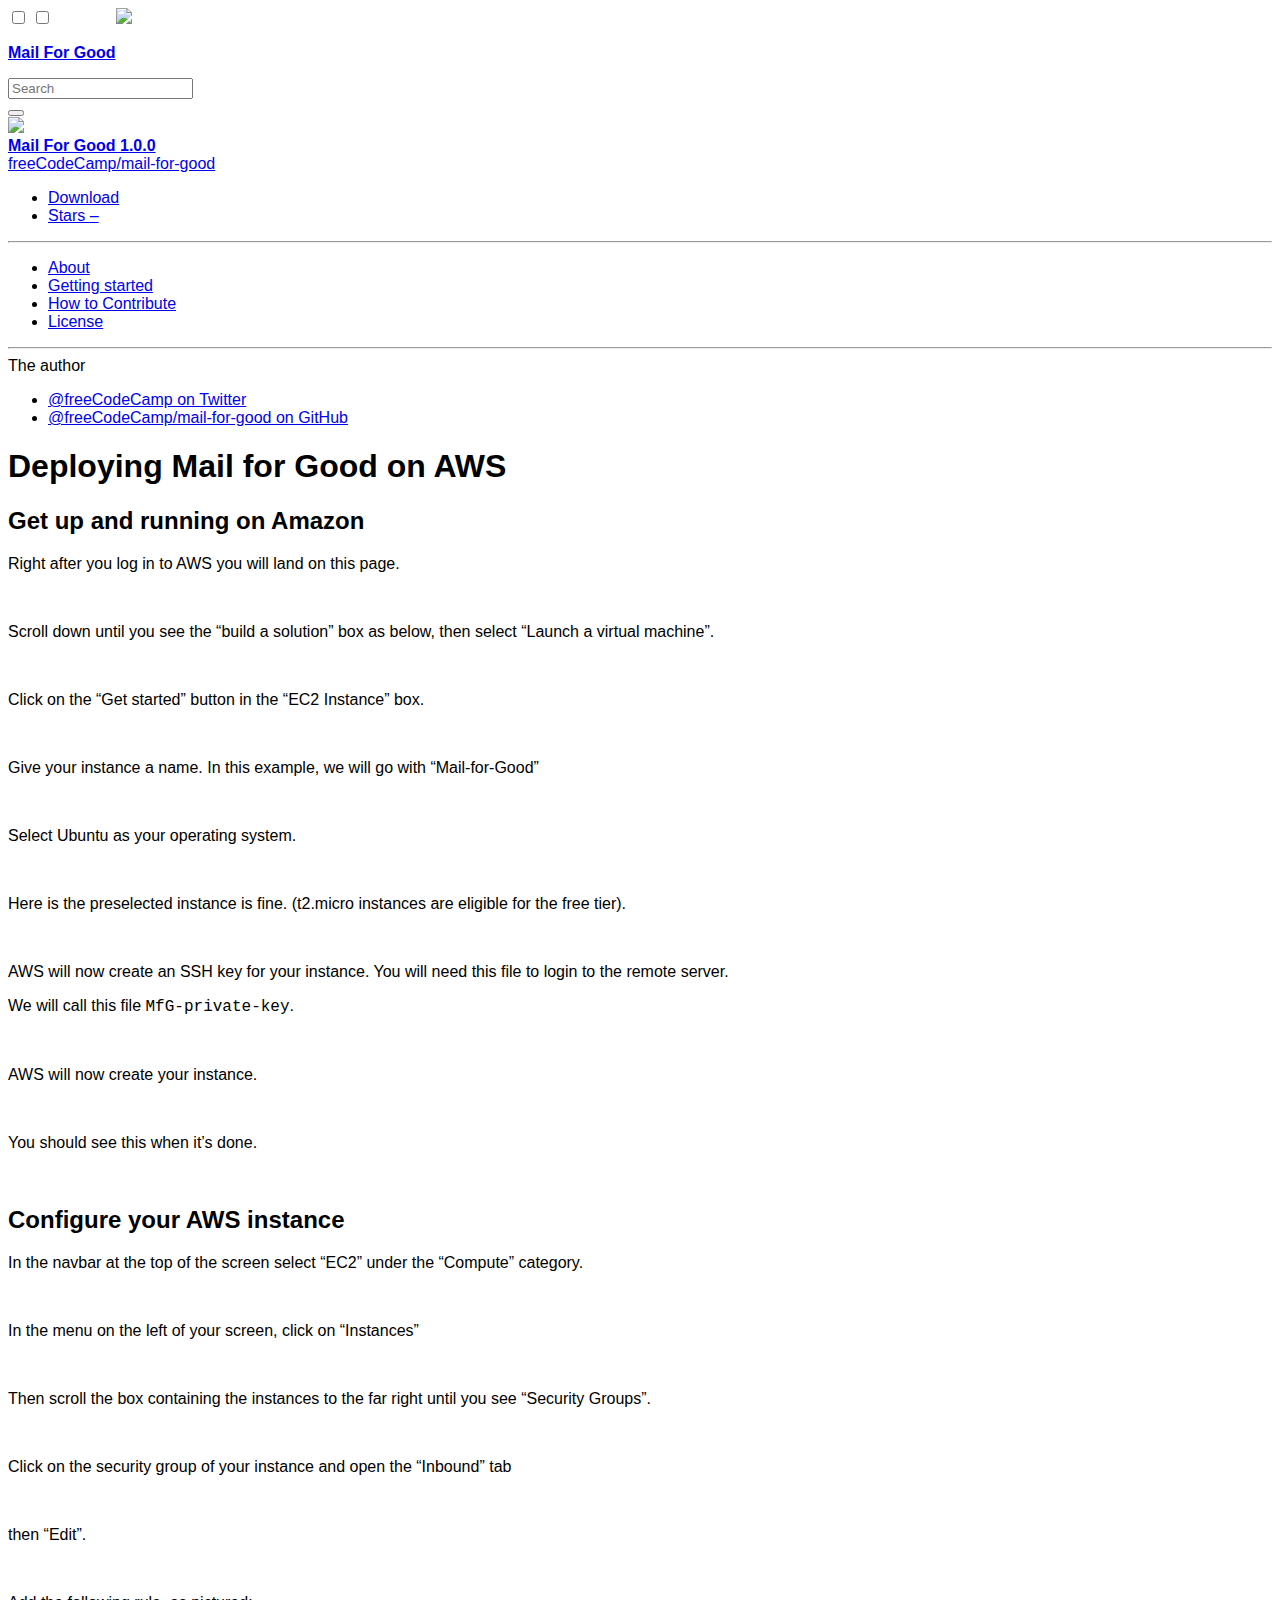
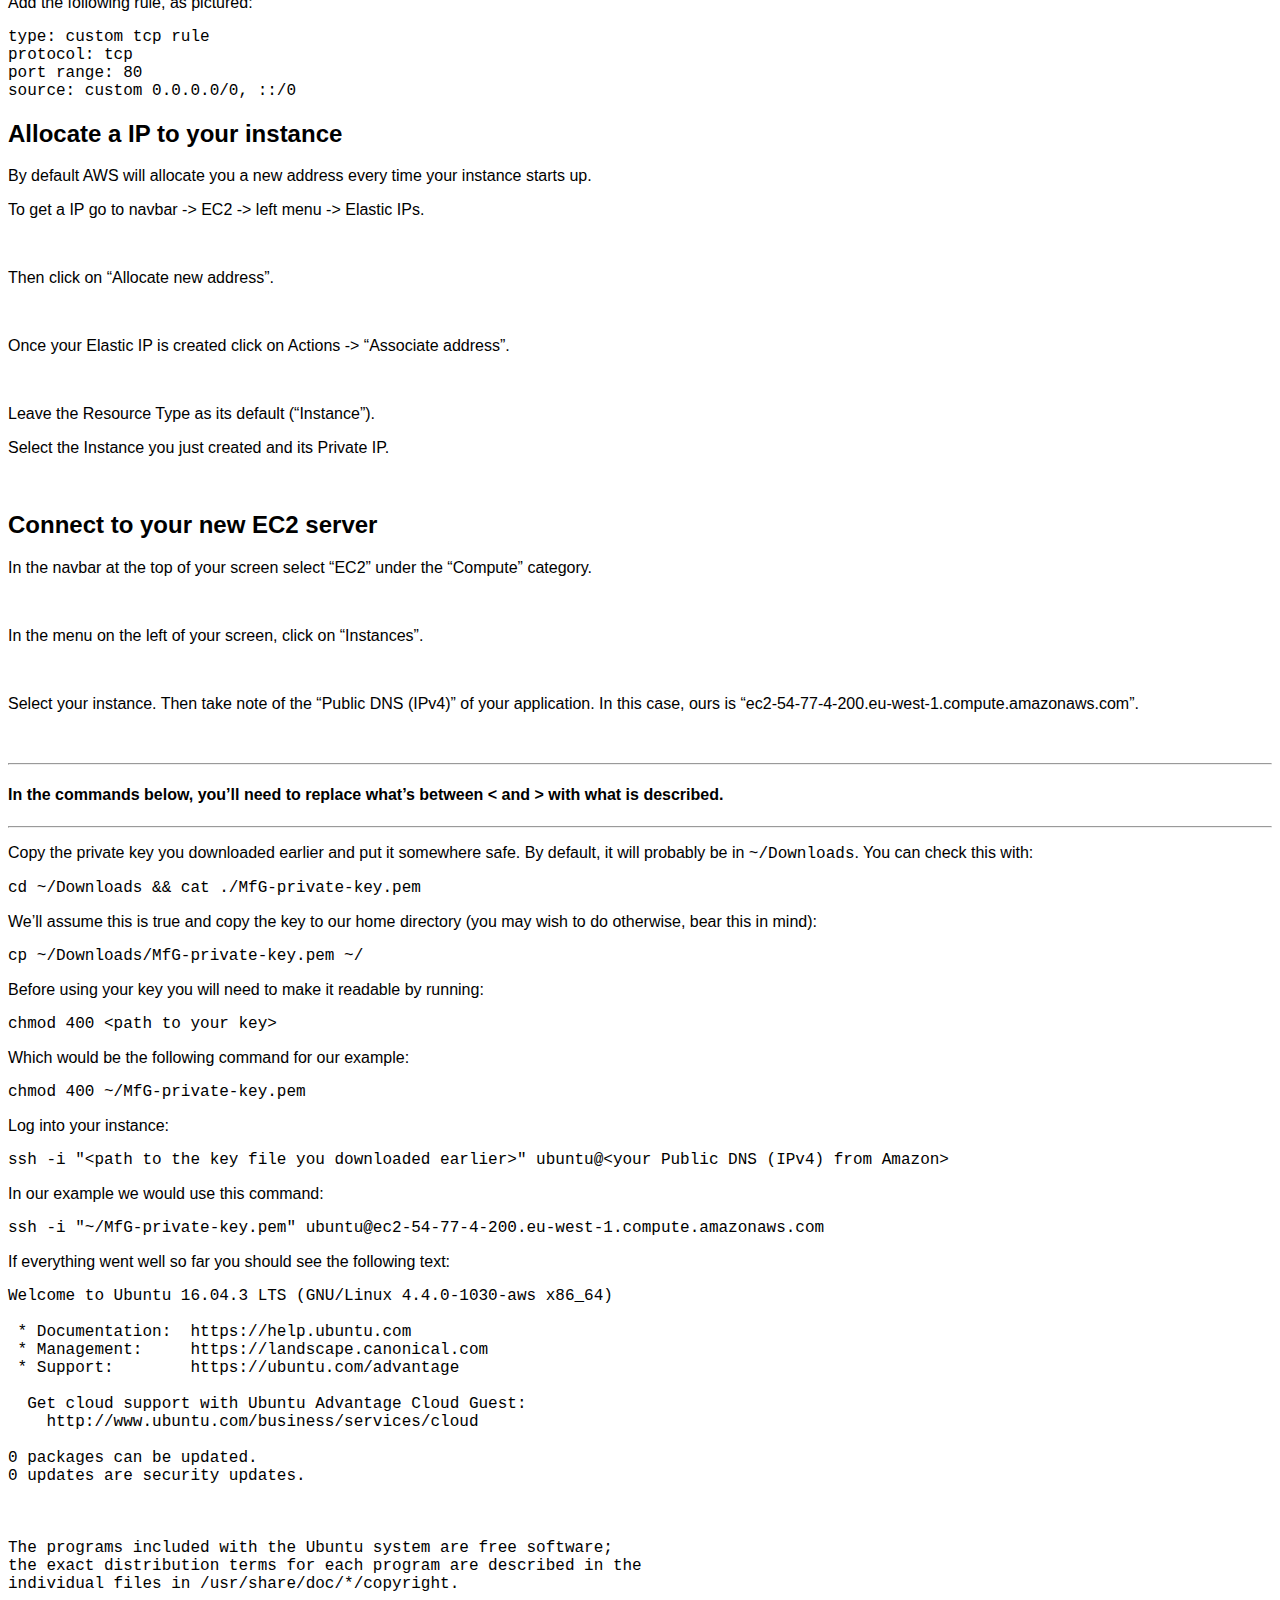
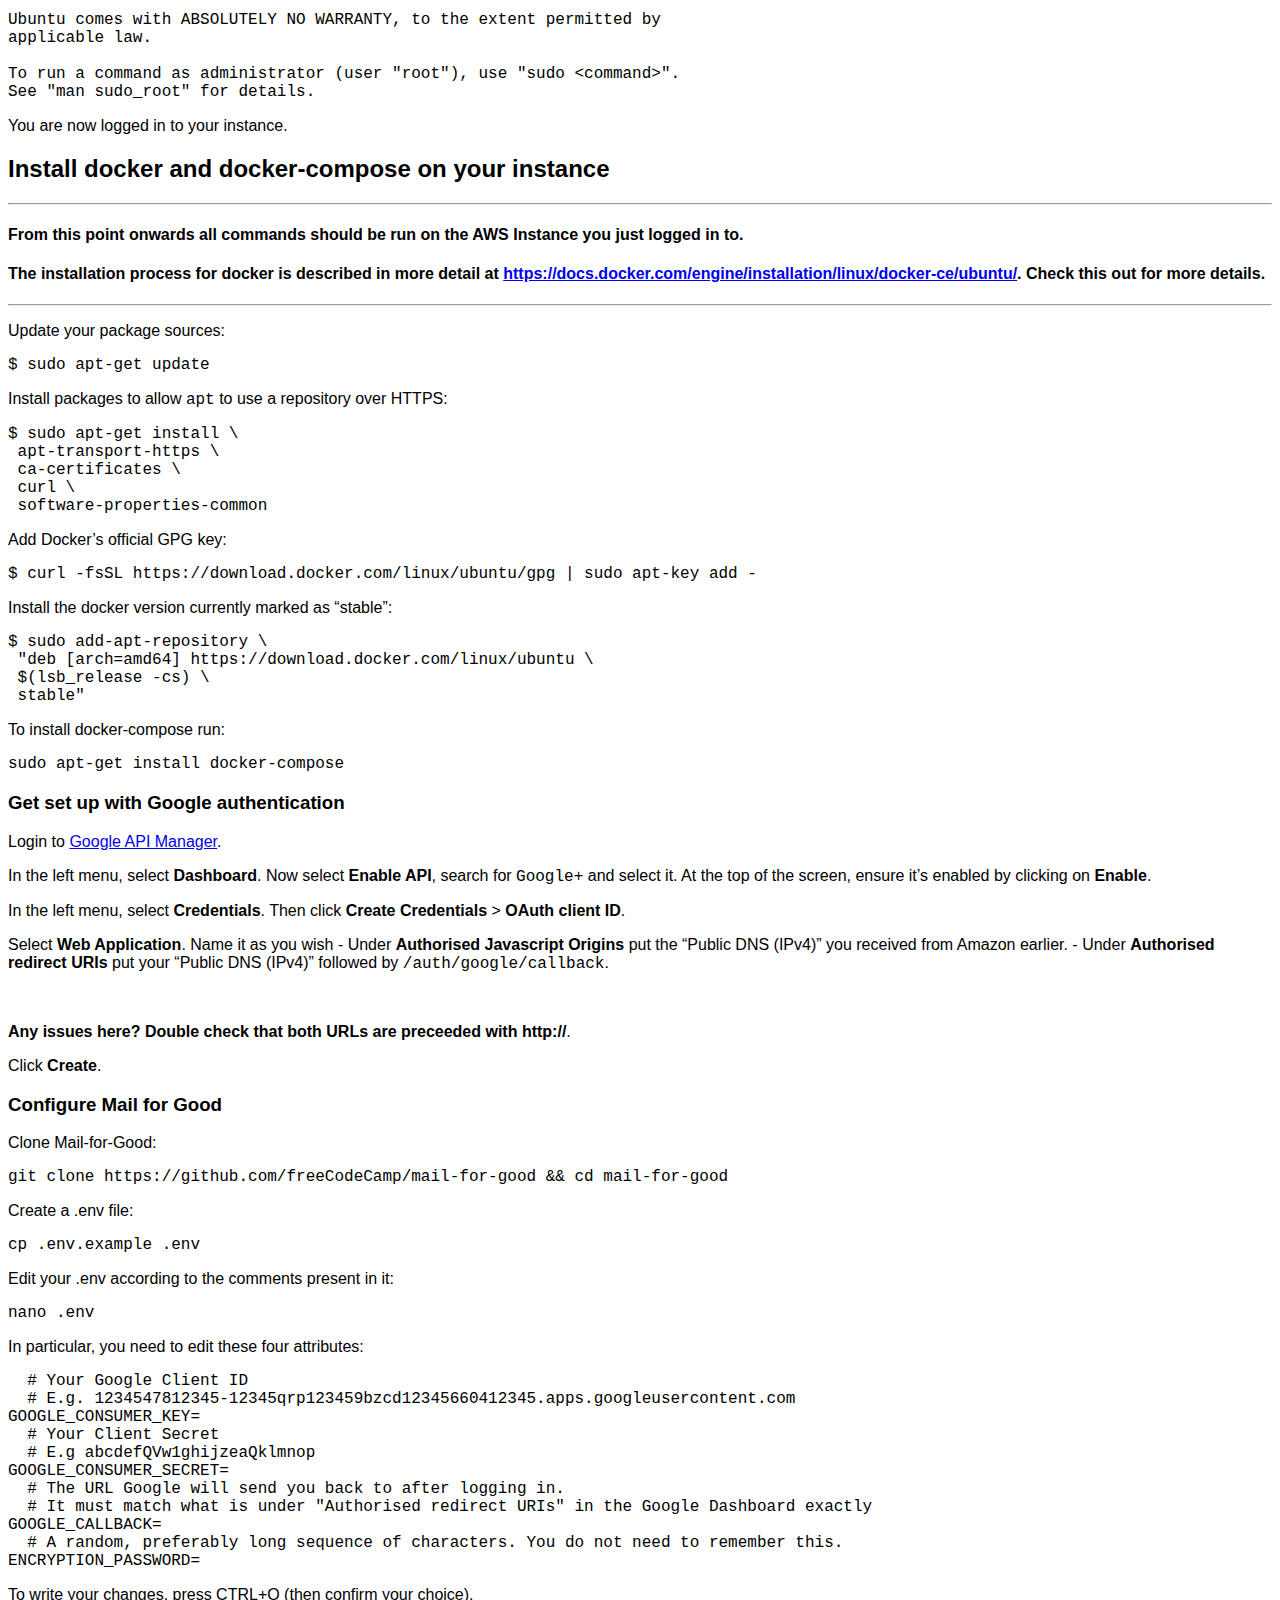
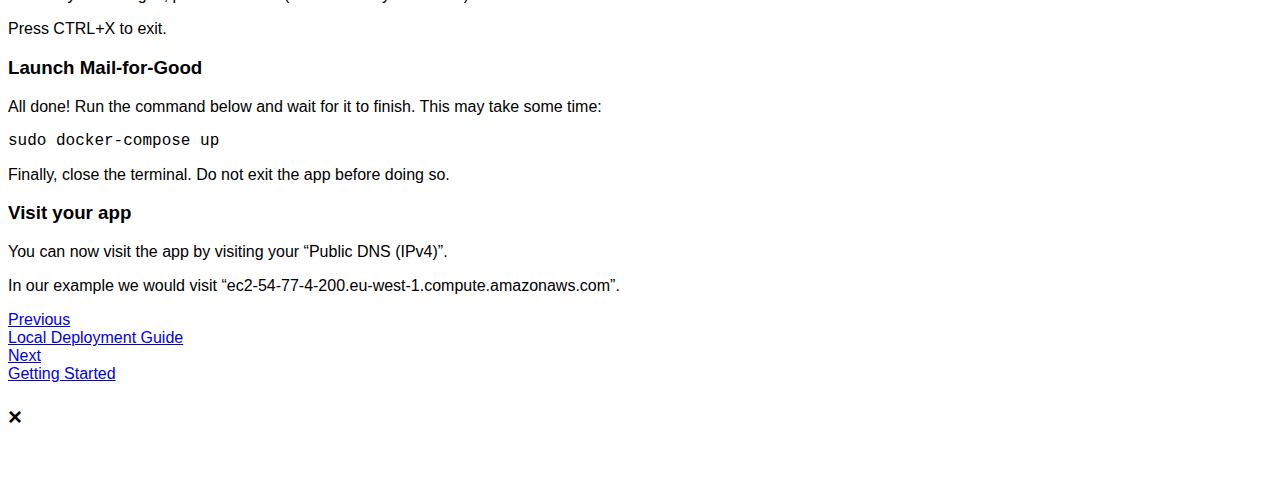
==== commit d3b0bc7f: "modal done" ====
--- a/public/aws-deployment-guide/index.html
+++ b/public/aws-deployment-guide/index.html
@@ -623,11 +623,11 @@
 
   </div>
 <section id="modal-wrap">
+  <div id="modal-close-button">
+      <h2>&times;</h2>
+    </div>
   <div id="modal">
-    <img src="" id='modal-image' alt="">
-    <div id="modal-close-button">
-       <h2>X</h2>
-    </div>
+          <img src="" id='modal-image' alt="">
   </div>
 </section>
 
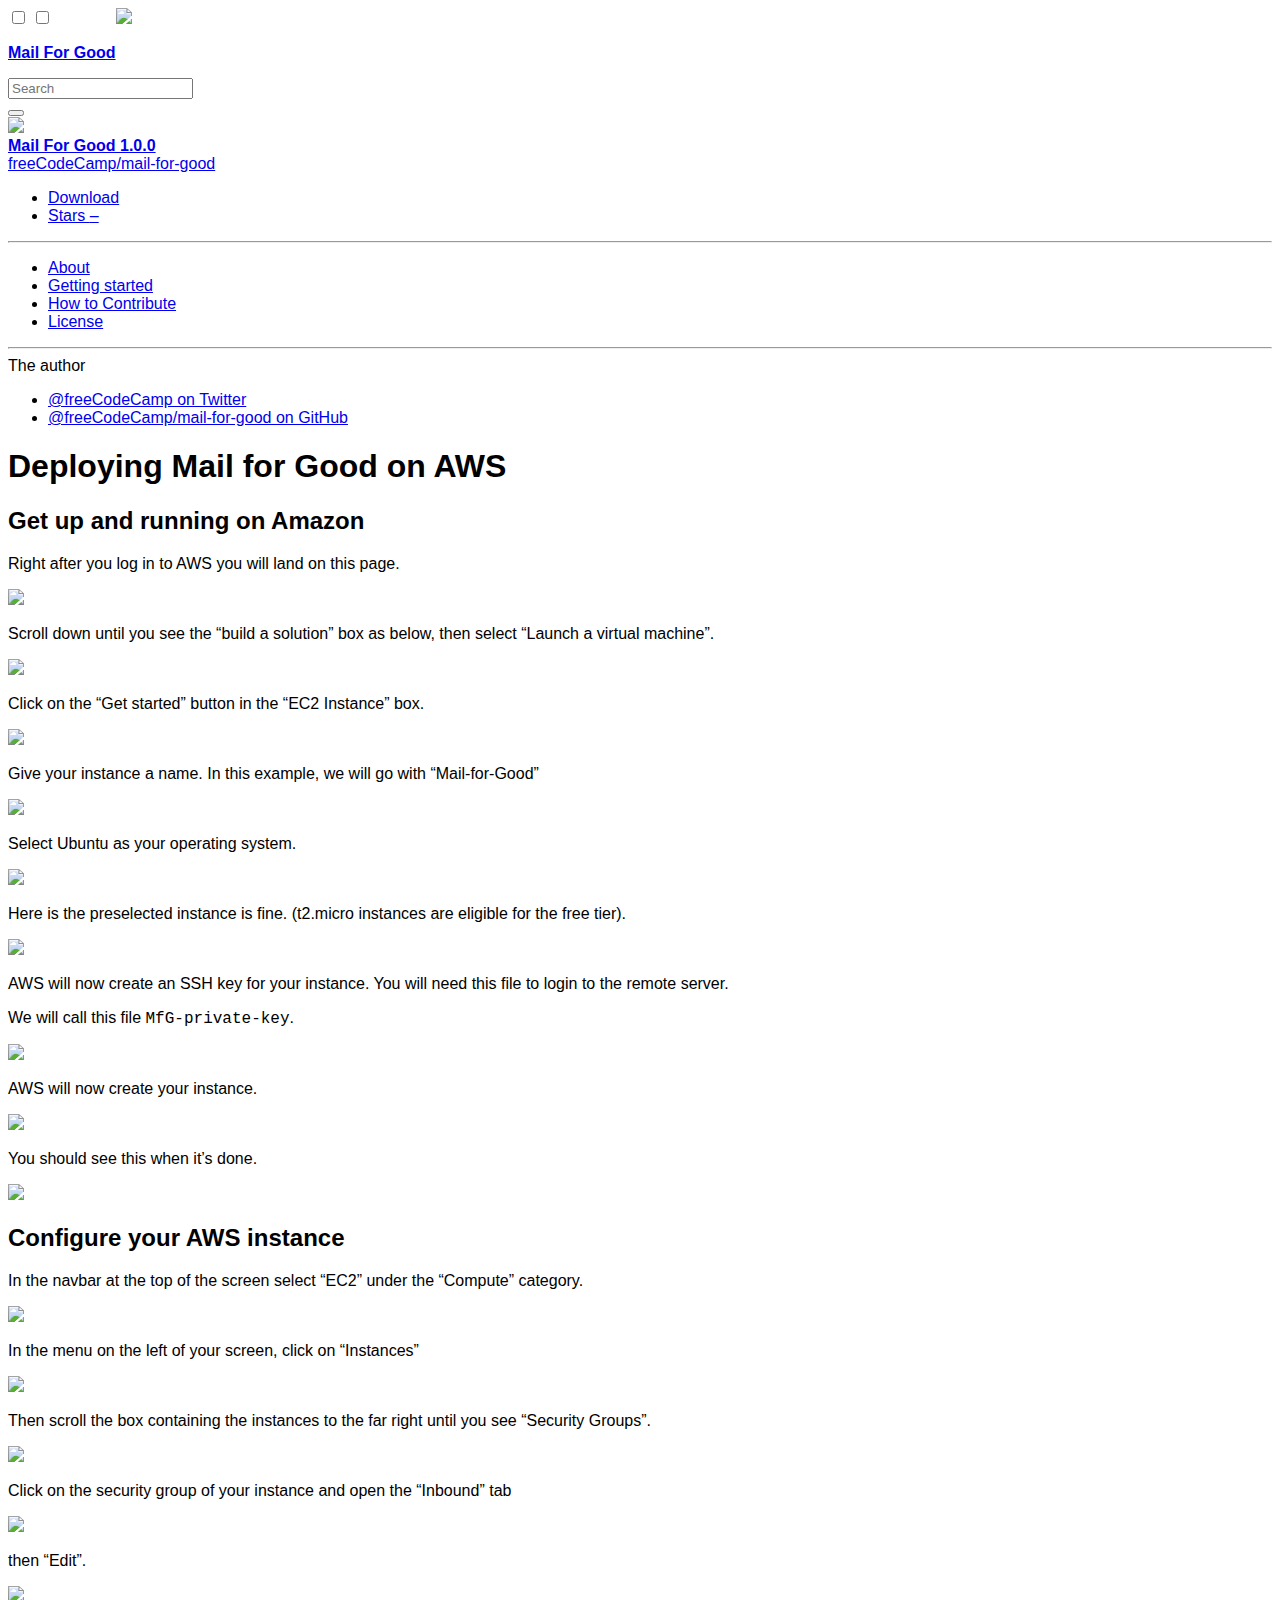
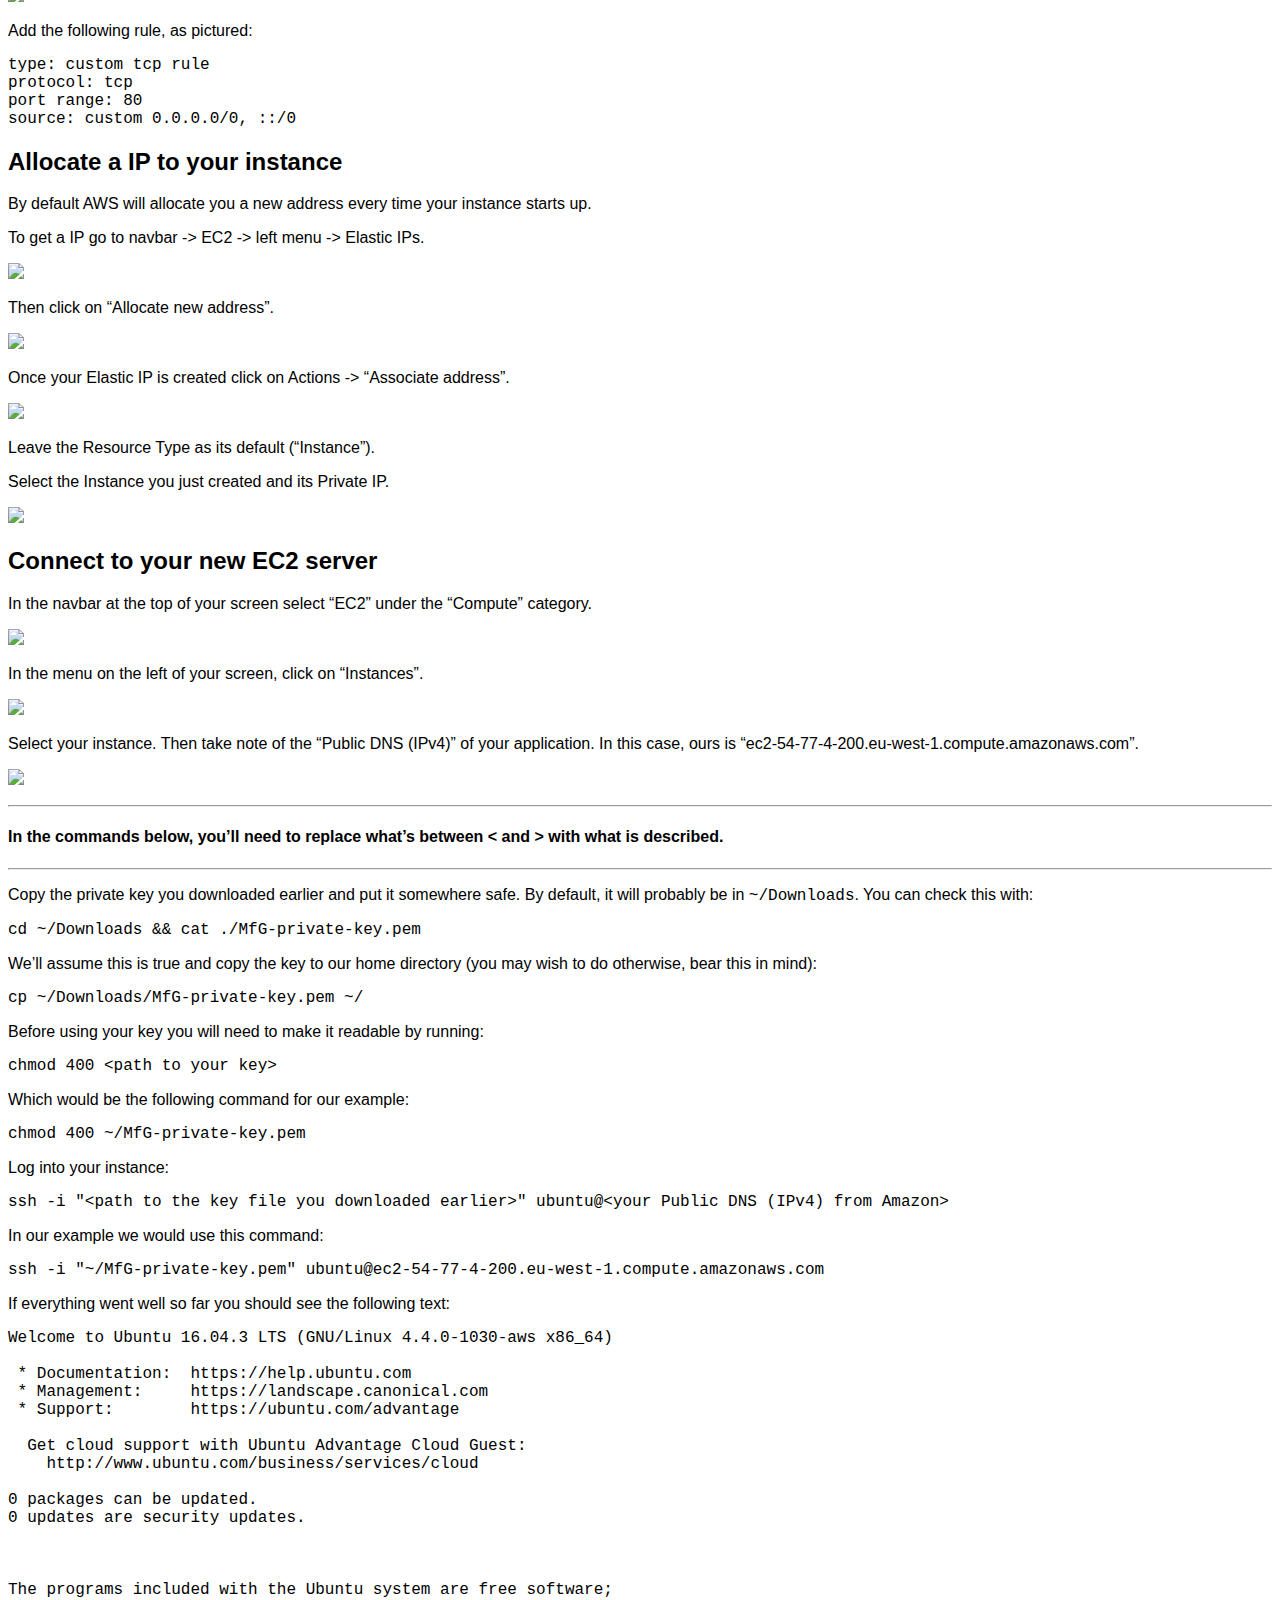
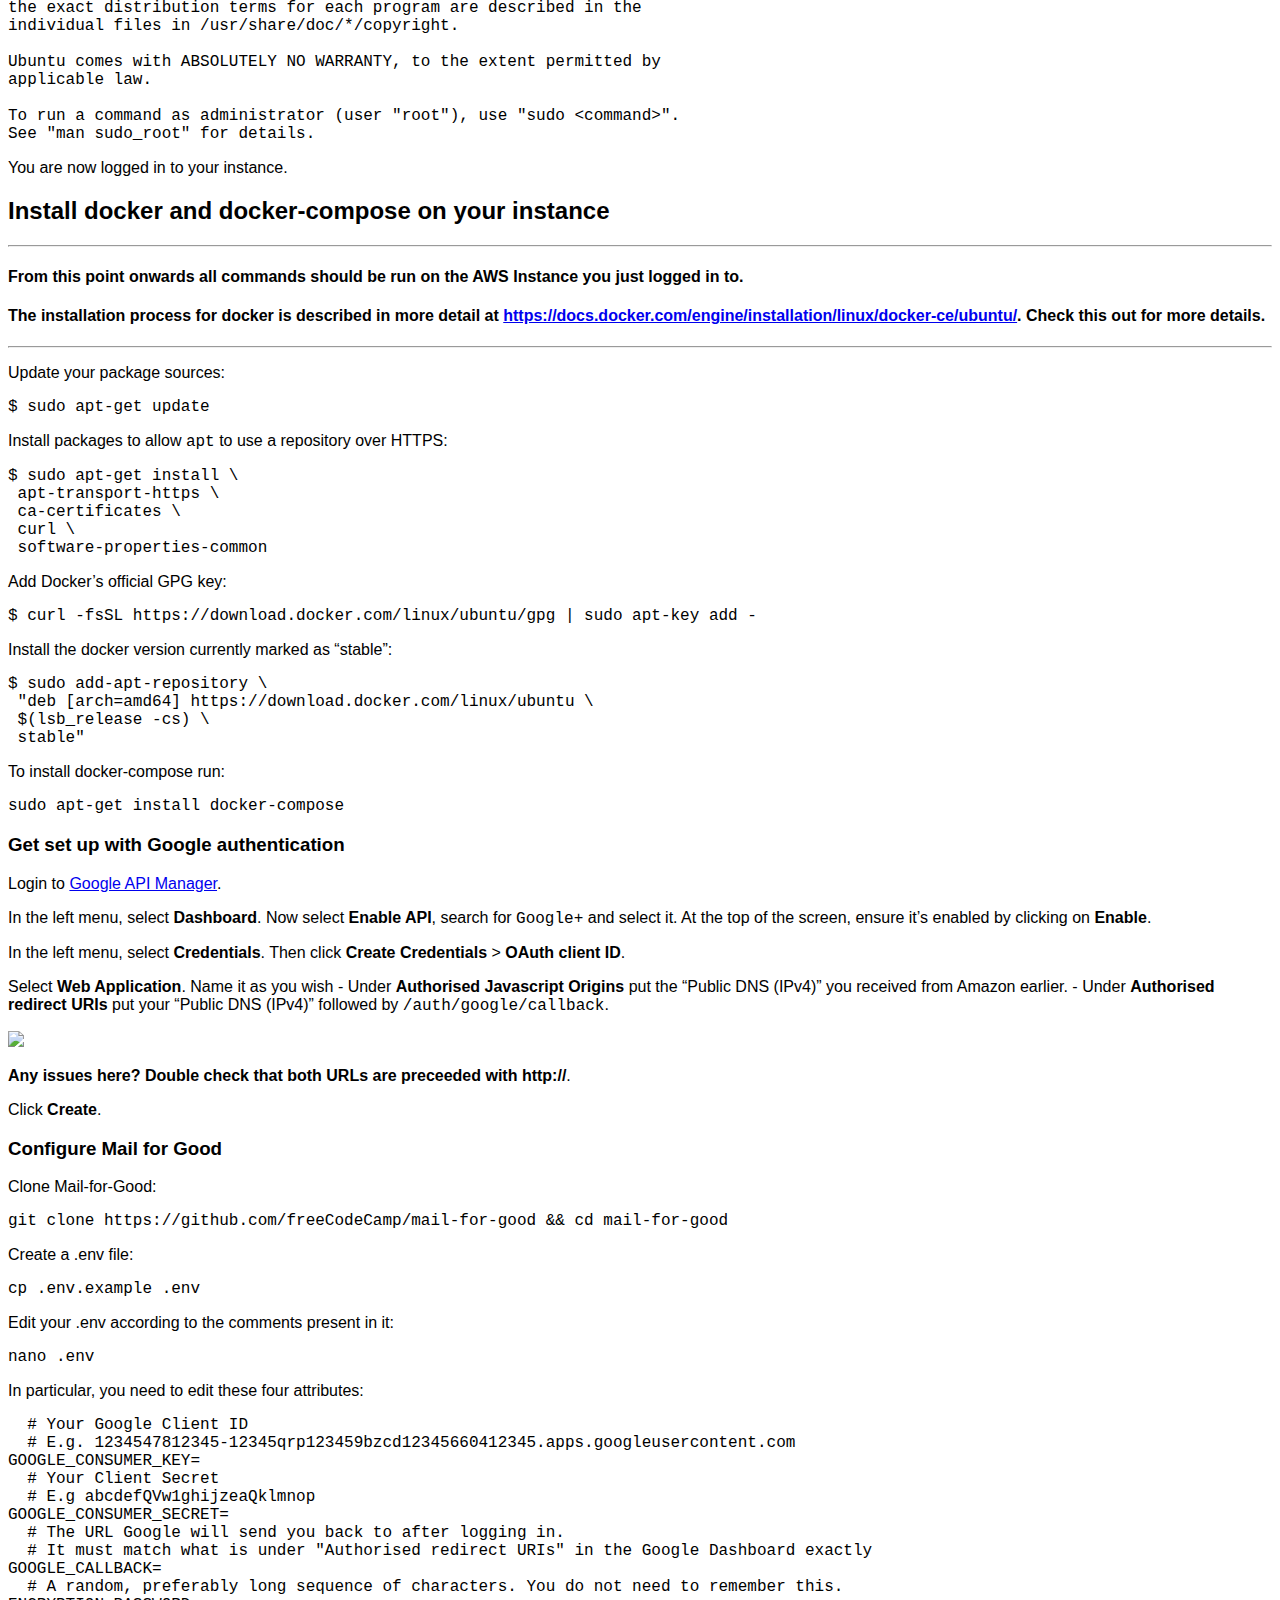
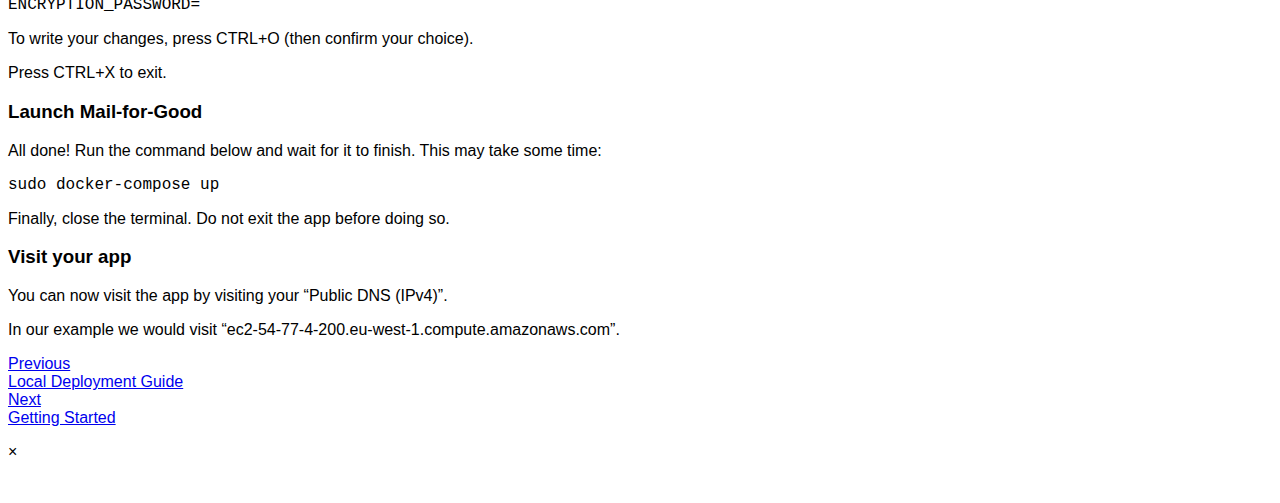
==== commit 8fb2ad7e: "adjusted file structure" ====
--- a/public/aws-deployment-guide/index.html
+++ b/public/aws-deployment-guide/index.html
@@ -10,7 +10,7 @@
     <meta name="viewport" content="width=device-width,user-scalable=no,initial-scale=1,maximum-scale=1">
     <meta http-equiv="X-UA-Compatible" content="IE=10" />
     <title>Deploying Mail for Good on AWS - Mail For Good</title>
-    <meta name="generator" content="Hugo 0.29" />
+    <meta name="generator" content="Hugo 0.30.2" />
 
     
     <meta name="description" content="An open source app for sending millions of emails as cheaply as possible.">
@@ -65,7 +65,13 @@
     </style>
 
     
-    <link rel="stylesheet" href="/modal.css">
+    <link rel="stylesheet" href="/stylesheets/modal.css">
+    
+    <link rel="stylesheet" href="/stylesheets/misc.css">
+    
+    <link rel="stylesheet" href="/stylesheets/palettes.css">
+    
+    <link rel="stylesheet" href="/stylesheets/highlight/highlight.css">
     
     <script src="/javascripts/modernizr.js"></script>
 
@@ -294,63 +300,63 @@
 
 <p>Right after you log in to AWS you will land on this page.</p>
 
-<p><img src="/1.png" alt="" /></p>
+<p><img class='image' src='/1.png' /></p>
 
 <p>Scroll down until you see the &ldquo;build a solution&rdquo; box as below, then select &ldquo;Launch a virtual machine&rdquo;.</p>
 
-<p><img src="/2.png" alt="" /></p>
+<p><img class='image' src='/2.png' /></p>
 
 <p>Click on the &ldquo;Get started&rdquo; button in the &ldquo;EC2 Instance&rdquo; box.</p>
 
-<p><img src="/3.png" alt="" /></p>
+<p><img class='image' src='/3.png' /></p>
 
 <p>Give your instance a name. In this example, we will go with &ldquo;Mail-for-Good&rdquo;</p>
 
-<p><img src="/4.png" alt="" /></p>
+<p><img class='image' src='/4.png' /></p>
 
 <p>Select Ubuntu as your operating system.</p>
 
-<p><img src="/5.png" alt="" /></p>
+<p><img class='image' src='/5.png' /></p>
 
 <p>Here is the preselected instance is fine. (t2.micro instances are eligible for the free tier).</p>
 
-<p><img src="/6.png" alt="" /></p>
+<p><img class='image' src='/6.png' /></p>
 
 <p>AWS will now create an SSH key for your instance. You will need this file to login to the remote server.</p>
 
 <p>We will call this file <code>MfG-private-key</code>.</p>
 
-<p><img src="/7.png" alt="" /></p>
+<p><img class='image' src='/7.png' /></p>
 
 <p>AWS will now create your instance.</p>
 
-<p><img src="/8.png" alt="" /></p>
+<p><img class='image' src='/8.png' /></p>
 
 <p>You should see this when it&rsquo;s done.</p>
 
-<p><img src="/9.png" alt="" /></p>
+<p><img src='/9.png' /></p>
 
 <h2 id="configure-your-aws-instance">Configure your AWS instance</h2>
 
 <p>In the navbar at the top of the screen select &ldquo;EC2&rdquo; under the &ldquo;Compute&rdquo; category.</p>
 
-<p><img src="/10.png" alt="" /></p>
+<p><img class='image' src='/10.png' /></p>
 
 <p>In the menu on the left of your screen, click on &ldquo;Instances&rdquo;</p>
 
-<p><img src="/11.png" alt="" /></p>
+<p><img class='image' src='/11.png' /></p>
 
 <p>Then scroll the box containing the instances to the far right until you see &ldquo;Security Groups&rdquo;.</p>
 
-<p><img src="/13.png" alt="" /></p>
+<p><img class='image' src='/13.png' /></p>
 
 <p>Click on the security group of your instance and open the &ldquo;Inbound&rdquo; tab</p>
 
-<p><img src="/14.png" alt="" /></p>
+<p><img class='image' src='/14.png' /></p>
 
 <p>then &ldquo;Edit&rdquo;.</p>
 
-<p><img src="/15.png" alt="" /></p>
+<p><img class='image' src='/15.png' /></p>
 
 <p>Add the following rule, as pictured:</p>
 
@@ -366,35 +372,35 @@
 
 <p>To get a  IP go to navbar -&gt; EC2 -&gt; left menu -&gt; Elastic IPs.</p>
 
-<p><img src="/navbar_ec2_elasticIP.png" alt="" /></p>
+<p><img class='image' src='/navbar_ec2_elasticIP.png' /></p>
 
 <p>Then click on &ldquo;Allocate new address&rdquo;.</p>
 
-<p><img src="/elastic_allocate_new.png" alt="" /></p>
+<p><img class='image' src='/elastic_allocate_new.png' /></p>
 
 <p>Once your Elastic IP is created click on Actions -&gt; &ldquo;Associate address&rdquo;.</p>
 
-<p><img src="/elastic_associate.png" alt="" /></p>
+<p><img class='image' src='/elastic_associate.png' /></p>
 
 <p>Leave the Resource Type as its default (&ldquo;Instance&rdquo;).</p>
 
 <p>Select the Instance you just created and its Private IP.</p>
 
-<p><img src="/elastic_associate_conf.png" alt="" /></p>
+<p><img class='image' src='/elastic_associate_conf.png' /></p>
 
 <h2 id="connect-to-your-new-ec2-server">Connect to your new EC2 server</h2>
 
 <p>In the navbar at the top of your screen select &ldquo;EC2&rdquo; under the &ldquo;Compute&rdquo; category.</p>
 
-<p><img src="/10.png" alt="" /></p>
+<p><img class='image' src='/10.png' /></p>
 
 <p>In the menu on the left of your screen, click on &ldquo;Instances&rdquo;.</p>
 
-<p><img src="/11.png" alt="" /></p>
+<p><img class='image' src='/11.png' /></p>
 
 <p>Select your instance. Then take note of the &ldquo;Public DNS (IPv4)&rdquo; of your application. In this case, ours is &ldquo;ec2-54-77-4-200.eu-west-1.compute.amazonaws.com&rdquo;.</p>
 
-<p><img src="/12.png" alt="" /></p>
+<p><img class='image' src='/12.png' /></p>
 
 <hr />
 
@@ -515,7 +521,7 @@
   - Under <strong>Authorised Javascript Origins</strong> put the “Public DNS (IPv4)” you received from Amazon earlier.
   - Under <strong>Authorised redirect URIs</strong> put your “Public DNS (IPv4)” followed by <code>/auth/google/callback</code>.</p>
 
-<p><img src="/google_origins.png" alt="" /></p>
+<p><img class='image' src='/google_origins.png' /></p>
 
 <p><strong>Any issues here? Double check that both URLs are preceeded with http://</strong>.</p>
 
@@ -574,63 +580,58 @@
 
 
 			<footer class="footer">
-				
-
+				 
 <nav class="pagination" aria-label="Footer">
   <div class="previous">
-  
-      <a href="/local-deployment-guide/" title="Local Deployment Guide">
-        <span class="direction">
-          Previous
-        </span>
-        <div class="page">
-          <div class="button button-previous" role="button" aria-label="Previous">
-            <i class="icon icon-back"></i>
-          </div>
-          <div class="stretch">
-            <div class="title">
-              Local Deployment Guide
-            </div>
+    
+    <a href="/local-deployment-guide/" title="Local Deployment Guide">
+      <span class="direction">
+        Previous
+      </span>
+      <div class="page">
+        <div class="button button-previous" role="button" aria-label="Previous">
+          <i class="icon icon-back"></i>
+        </div>
+        <div class="stretch">
+          <div class="title">
+            Local Deployment Guide
           </div>
         </div>
-      </a>
-  
+      </div>
+    </a>
+    
   </div>
 
   <div class="next">
-  
-      <a href="/getting-started/" title="Getting Started">
-        <span class="direction">
-          Next
-        </span>
-        <div class="page">
-          <div class="stretch">
-            <div class="title">
-              Getting Started
-            </div>
-          </div>
-          <div class="button button-next" role="button" aria-label="Next">
-            <i class="icon icon-forward"></i>
+    
+    <a href="/getting-started/" title="Getting Started">
+      <span class="direction">
+        Next
+      </span>
+      <div class="page">
+        <div class="stretch">
+          <div class="title">
+            Getting Started
           </div>
         </div>
-      </a>
-  
+        <div class="button button-next" role="button" aria-label="Next">
+          <i class="icon icon-forward"></i>
+        </div>
+      </div>
+    </a>
+    
   </div>
 </nav>
-
-
-
-
-  </div>
+  
+</div>
 <section id="modal-wrap">
   <div id="modal-close-button">
-      <h2>&times;</h2>
-    </div>
+    <p>&times;</p>
+  </div>
   <div id="modal">
-          <img src="" id='modal-image' alt="">
+    <img src="" id='modal-image' alt="">
   </div>
 </section>
-
 			</footer>
 		</div>
 	</article>
@@ -654,7 +655,7 @@
 
     <script src="/javascripts/application.js"></script>
     
-    <script src="/modal.js"></script>
+    <script src="/javascripts/modal.js"></script>
     
 
     <script>
